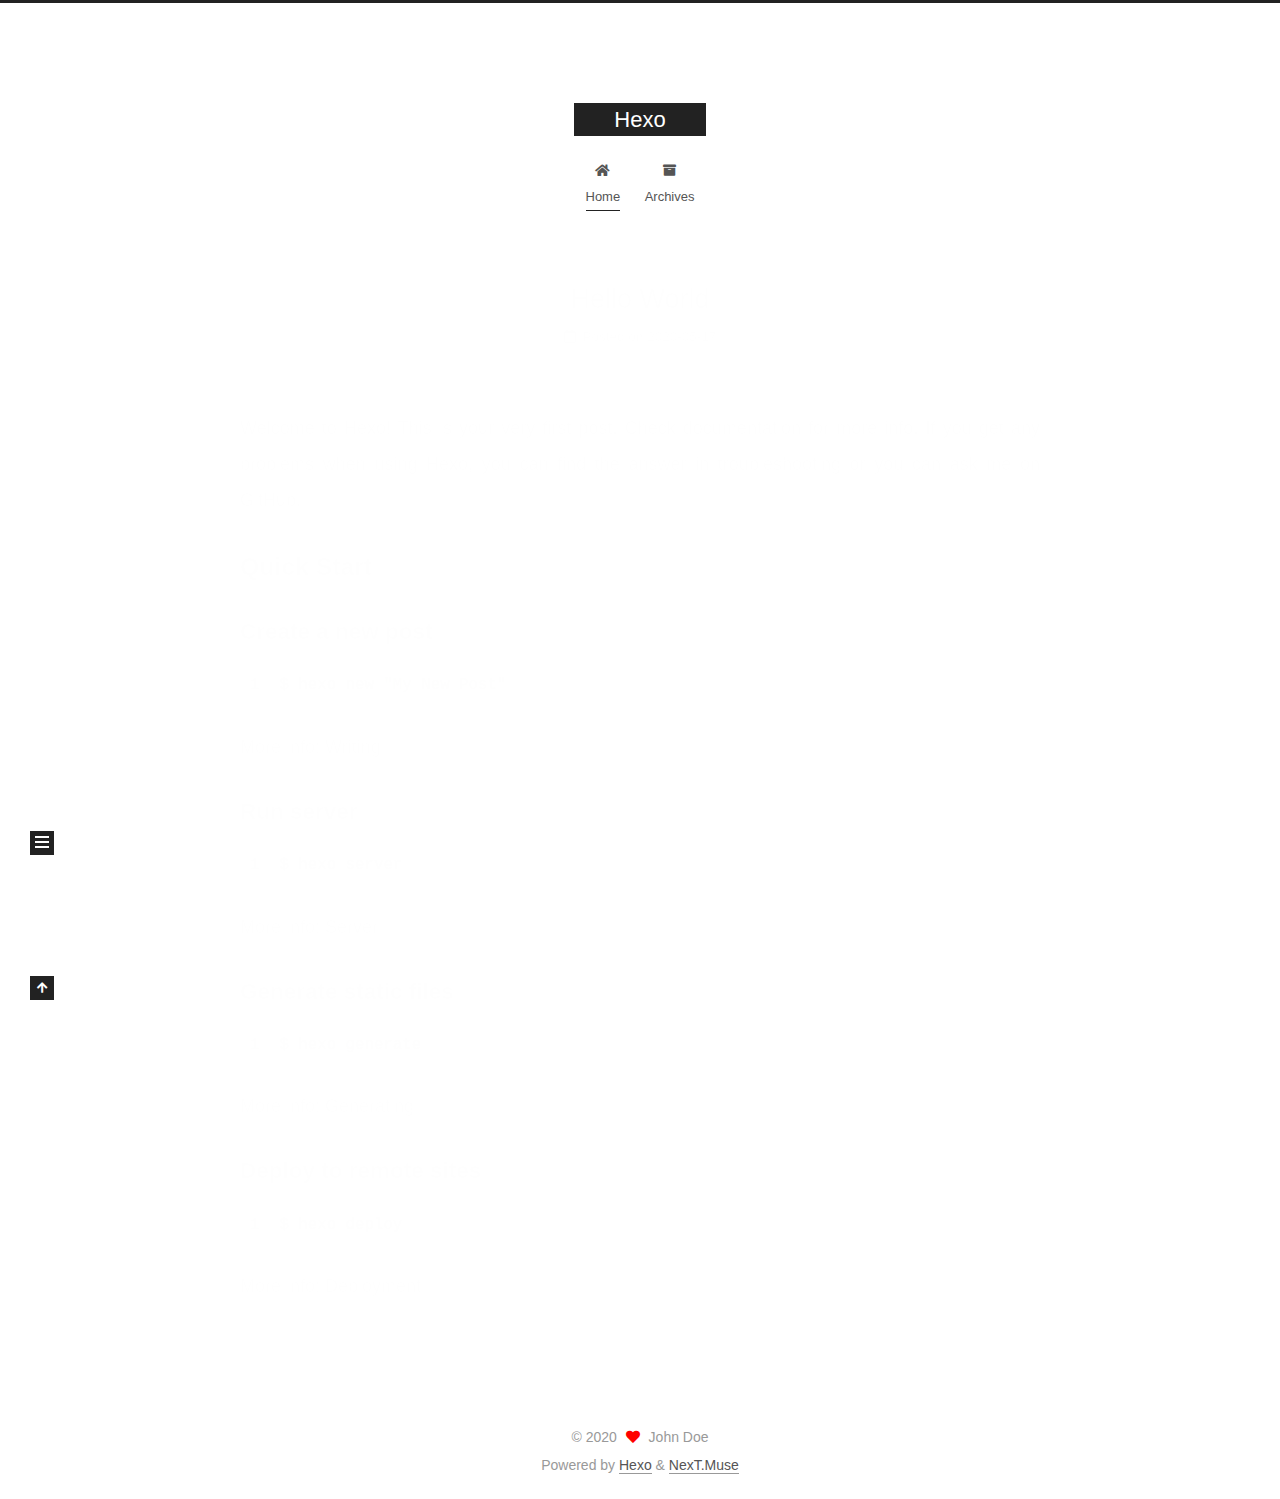
==== index.html @ 9517f69b "Site updated: 2020-05-17 14:59:27" ====
<!DOCTYPE html>
<html lang="en">
<head>
  <meta charset="UTF-8">
<meta name="viewport" content="width=device-width, initial-scale=1, maximum-scale=2">
<meta name="theme-color" content="#222">
<meta name="generator" content="Hexo 4.2.1">
  <link rel="apple-touch-icon" sizes="180x180" href="/images/apple-touch-icon-next.png">
  <link rel="icon" type="image/png" sizes="32x32" href="/images/favicon-32x32-next.png">
  <link rel="icon" type="image/png" sizes="16x16" href="/images/favicon-16x16-next.png">
  <link rel="mask-icon" href="/images/logo.svg" color="#222">

<link rel="stylesheet" href="/css/main.css">


<link rel="stylesheet" href="/lib/font-awesome/css/all.min.css">

<script id="hexo-configurations">
    var NexT = window.NexT || {};
    var CONFIG = {"hostname":"yoursite.com","root":"/","scheme":"Muse","version":"7.8.0","exturl":false,"sidebar":{"position":"left","display":"post","padding":18,"offset":12,"onmobile":false},"copycode":{"enable":false,"show_result":false,"style":null},"back2top":{"enable":true,"sidebar":false,"scrollpercent":false},"bookmark":{"enable":false,"color":"#222","save":"auto"},"fancybox":false,"mediumzoom":false,"lazyload":false,"pangu":false,"comments":{"style":"tabs","active":null,"storage":true,"lazyload":false,"nav":null},"algolia":{"hits":{"per_page":10},"labels":{"input_placeholder":"Search for Posts","hits_empty":"We didn't find any results for the search: ${query}","hits_stats":"${hits} results found in ${time} ms"}},"localsearch":{"enable":false,"trigger":"auto","top_n_per_article":1,"unescape":false,"preload":false},"motion":{"enable":true,"async":false,"transition":{"post_block":"fadeIn","post_header":"slideDownIn","post_body":"slideDownIn","coll_header":"slideLeftIn","sidebar":"slideUpIn"}}};
  </script>

  <meta property="og:type" content="website">
<meta property="og:title" content="Hexo">
<meta property="og:url" content="http://yoursite.com/index.html">
<meta property="og:site_name" content="Hexo">
<meta property="og:locale" content="en_US">
<meta property="article:author" content="John Doe">
<meta name="twitter:card" content="summary">

<link rel="canonical" href="http://yoursite.com/">


<script id="page-configurations">
  // https://hexo.io/docs/variables.html
  CONFIG.page = {
    sidebar: "",
    isHome : true,
    isPost : false,
    lang   : 'en'
  };
</script>

  <title>Hexo</title>
  






  <noscript>
  <style>
  .use-motion .brand,
  .use-motion .menu-item,
  .sidebar-inner,
  .use-motion .post-block,
  .use-motion .pagination,
  .use-motion .comments,
  .use-motion .post-header,
  .use-motion .post-body,
  .use-motion .collection-header { opacity: initial; }

  .use-motion .site-title,
  .use-motion .site-subtitle {
    opacity: initial;
    top: initial;
  }

  .use-motion .logo-line-before i { left: initial; }
  .use-motion .logo-line-after i { right: initial; }
  </style>
</noscript>

</head>

<body itemscope itemtype="http://schema.org/WebPage">
  <div class="container use-motion">
    <div class="headband"></div>

    <header class="header" itemscope itemtype="http://schema.org/WPHeader">
      <div class="header-inner"><div class="site-brand-container">
  <div class="site-nav-toggle">
    <div class="toggle" aria-label="Toggle navigation bar">
      <span class="toggle-line toggle-line-first"></span>
      <span class="toggle-line toggle-line-middle"></span>
      <span class="toggle-line toggle-line-last"></span>
    </div>
  </div>

  <div class="site-meta">

    <a href="/" class="brand" rel="start">
      <span class="logo-line-before"><i></i></span>
      <h1 class="site-title">Hexo</h1>
      <span class="logo-line-after"><i></i></span>
    </a>
  </div>

  <div class="site-nav-right">
    <div class="toggle popup-trigger">
    </div>
  </div>
</div>




<nav class="site-nav">
  <ul id="menu" class="main-menu menu">
        <li class="menu-item menu-item-home">

    <a href="/" rel="section"><i class="fa fa-home fa-fw"></i>Home</a>

  </li>
        <li class="menu-item menu-item-archives">

    <a href="/archives/" rel="section"><i class="fa fa-archive fa-fw"></i>Archives</a>

  </li>
  </ul>
</nav>




</div>
    </header>

    
  <div class="back-to-top">
    <i class="fa fa-arrow-up"></i>
    <span>0%</span>
  </div>


    <main class="main">
      <div class="main-inner">
        <div class="content-wrap">
          

          <div class="content index posts-expand">
            
      
  
  
  <article itemscope itemtype="http://schema.org/Article" class="post-block" lang="en">
    <link itemprop="mainEntityOfPage" href="http://yoursite.com/2020/05/17/hello-world/">

    <span hidden itemprop="author" itemscope itemtype="http://schema.org/Person">
      <meta itemprop="image" content="/images/avatar.gif">
      <meta itemprop="name" content="John Doe">
      <meta itemprop="description" content="">
    </span>

    <span hidden itemprop="publisher" itemscope itemtype="http://schema.org/Organization">
      <meta itemprop="name" content="Hexo">
    </span>
      <header class="post-header">
        <h2 class="post-title" itemprop="name headline">
          
            <a href="/2020/05/17/hello-world/" class="post-title-link" itemprop="url">Hello World</a>
        </h2>

        <div class="post-meta">
            <span class="post-meta-item">
              <span class="post-meta-item-icon">
                <i class="far fa-calendar"></i>
              </span>
              <span class="post-meta-item-text">Posted on</span>

              <time title="Created: 2020-05-17 13:03:47" itemprop="dateCreated datePublished" datetime="2020-05-17T13:03:47+08:00">2020-05-17</time>
            </span>

          

        </div>
      </header>

    
    
    
    <div class="post-body" itemprop="articleBody">

      
          <p>Welcome to <a href="https://hexo.io/" target="_blank" rel="noopener">Hexo</a>! This is your very first post. Check <a href="https://hexo.io/docs/" target="_blank" rel="noopener">documentation</a> for more info. If you get any problems when using Hexo, you can find the answer in <a href="https://hexo.io/docs/troubleshooting.html" target="_blank" rel="noopener">troubleshooting</a> or you can ask me on <a href="https://github.com/hexojs/hexo/issues" target="_blank" rel="noopener">GitHub</a>.</p>
<h2 id="Quick-Start"><a href="#Quick-Start" class="headerlink" title="Quick Start"></a>Quick Start</h2><h3 id="Create-a-new-post"><a href="#Create-a-new-post" class="headerlink" title="Create a new post"></a>Create a new post</h3><figure class="highlight bash"><table><tr><td class="gutter"><pre><span class="line">1</span><br></pre></td><td class="code"><pre><span class="line">$ hexo new <span class="string">"My New Post"</span></span><br></pre></td></tr></table></figure>

<p>More info: <a href="https://hexo.io/docs/writing.html" target="_blank" rel="noopener">Writing</a></p>
<h3 id="Run-server"><a href="#Run-server" class="headerlink" title="Run server"></a>Run server</h3><figure class="highlight bash"><table><tr><td class="gutter"><pre><span class="line">1</span><br></pre></td><td class="code"><pre><span class="line">$ hexo server</span><br></pre></td></tr></table></figure>

<p>More info: <a href="https://hexo.io/docs/server.html" target="_blank" rel="noopener">Server</a></p>
<h3 id="Generate-static-files"><a href="#Generate-static-files" class="headerlink" title="Generate static files"></a>Generate static files</h3><figure class="highlight bash"><table><tr><td class="gutter"><pre><span class="line">1</span><br></pre></td><td class="code"><pre><span class="line">$ hexo generate</span><br></pre></td></tr></table></figure>

<p>More info: <a href="https://hexo.io/docs/generating.html" target="_blank" rel="noopener">Generating</a></p>
<h3 id="Deploy-to-remote-sites"><a href="#Deploy-to-remote-sites" class="headerlink" title="Deploy to remote sites"></a>Deploy to remote sites</h3><figure class="highlight bash"><table><tr><td class="gutter"><pre><span class="line">1</span><br></pre></td><td class="code"><pre><span class="line">$ hexo deploy</span><br></pre></td></tr></table></figure>

<p>More info: <a href="https://hexo.io/docs/one-command-deployment.html" target="_blank" rel="noopener">Deployment</a></p>

      
    </div>

    
    
    
      <footer class="post-footer">
        <div class="post-eof"></div>
      </footer>
  </article>
  
  
  


  



          </div>
          

<script>
  window.addEventListener('tabs:register', () => {
    let { activeClass } = CONFIG.comments;
    if (CONFIG.comments.storage) {
      activeClass = localStorage.getItem('comments_active') || activeClass;
    }
    if (activeClass) {
      let activeTab = document.querySelector(`a[href="#comment-${activeClass}"]`);
      if (activeTab) {
        activeTab.click();
      }
    }
  });
  if (CONFIG.comments.storage) {
    window.addEventListener('tabs:click', event => {
      if (!event.target.matches('.tabs-comment .tab-content .tab-pane')) return;
      let commentClass = event.target.classList[1];
      localStorage.setItem('comments_active', commentClass);
    });
  }
</script>

        </div>
          
  
  <div class="toggle sidebar-toggle">
    <span class="toggle-line toggle-line-first"></span>
    <span class="toggle-line toggle-line-middle"></span>
    <span class="toggle-line toggle-line-last"></span>
  </div>

  <aside class="sidebar">
    <div class="sidebar-inner">

      <ul class="sidebar-nav motion-element">
        <li class="sidebar-nav-toc">
          Table of Contents
        </li>
        <li class="sidebar-nav-overview">
          Overview
        </li>
      </ul>

      <!--noindex-->
      <div class="post-toc-wrap sidebar-panel">
      </div>
      <!--/noindex-->

      <div class="site-overview-wrap sidebar-panel">
        <div class="site-author motion-element" itemprop="author" itemscope itemtype="http://schema.org/Person">
  <p class="site-author-name" itemprop="name">John Doe</p>
  <div class="site-description" itemprop="description"></div>
</div>
<div class="site-state-wrap motion-element">
  <nav class="site-state">
      <div class="site-state-item site-state-posts">
          <a href="/archives/">
        
          <span class="site-state-item-count">1</span>
          <span class="site-state-item-name">posts</span>
        </a>
      </div>
  </nav>
</div>



      </div>

    </div>
  </aside>
  <div id="sidebar-dimmer"></div>


      </div>
    </main>

    <footer class="footer">
      <div class="footer-inner">
        

        

<div class="copyright">
  
  &copy; 
  <span itemprop="copyrightYear">2020</span>
  <span class="with-love">
    <i class="fa fa-heart"></i>
  </span>
  <span class="author" itemprop="copyrightHolder">John Doe</span>
</div>
  <div class="powered-by">Powered by <a href="https://hexo.io/" class="theme-link" rel="noopener" target="_blank">Hexo</a> & <a href="https://muse.theme-next.org/" class="theme-link" rel="noopener" target="_blank">NexT.Muse</a>
  </div>

        








      </div>
    </footer>
  </div>

  
  <script src="/lib/anime.min.js"></script>
  <script src="/lib/velocity/velocity.min.js"></script>
  <script src="/lib/velocity/velocity.ui.min.js"></script>

<script src="/js/utils.js"></script>

<script src="/js/motion.js"></script>


<script src="/js/schemes/muse.js"></script>


<script src="/js/next-boot.js"></script>




  















  

  

</body>
</html>
---- css/main.css ----
:root {
  --body-bg-color: #fff;
  --content-bg-color: #fff;
  --card-bg-color: #f5f5f5;
  --text-color: #555;
  --blockquote-color: #666;
  --link-color: #555;
  --link-hover-color: #222;
  --brand-color: #fff;
  --brand-hover-color: #fff;
  --table-row-odd-bg-color: #f9f9f9;
  --table-row-hover-bg-color: #f5f5f5;
  --menu-item-bg-color: #f5f5f5;
  --btn-default-bg: #222;
  --btn-default-color: #fff;
  --btn-default-border-color: #222;
  --btn-default-hover-bg: #fff;
  --btn-default-hover-color: #222;
  --btn-default-hover-border-color: #222;
}
html {
  line-height: 1.15; /* 1 */
  -webkit-text-size-adjust: 100%; /* 2 */
}
body {
  margin: 0;
}
main {
  display: block;
}
h1 {
  font-size: 2em;
  margin: 0.67em 0;
}
hr {
  box-sizing: content-box; /* 1 */
  height: 0; /* 1 */
  overflow: visible; /* 2 */
}
pre {
  font-family: monospace, monospace; /* 1 */
  font-size: 1em; /* 2 */
}
a {
  background: transparent;
}
abbr[title] {
  border-bottom: none; /* 1 */
  text-decoration: underline; /* 2 */
  text-decoration: underline dotted; /* 2 */
}
b,
strong {
  font-weight: bolder;
}
code,
kbd,
samp {
  font-family: monospace, monospace; /* 1 */
  font-size: 1em; /* 2 */
}
small {
  font-size: 80%;
}
sub,
sup {
  font-size: 75%;
  line-height: 0;
  position: relative;
  vertical-align: baseline;
}
sub {
  bottom: -0.25em;
}
sup {
  top: -0.5em;
}
img {
  border-style: none;
}
button,
input,
optgroup,
select,
textarea {
  font-family: inherit; /* 1 */
  font-size: 100%; /* 1 */
  line-height: 1.15; /* 1 */
  margin: 0; /* 2 */
}
button,
input {
/* 1 */
  overflow: visible;
}
button,
select {
/* 1 */
  text-transform: none;
}
button,
[type='button'],
[type='reset'],
[type='submit'] {
  -webkit-appearance: button;
}
button::-moz-focus-inner,
[type='button']::-moz-focus-inner,
[type='reset']::-moz-focus-inner,
[type='submit']::-moz-focus-inner {
  border-style: none;
  padding: 0;
}
button:-moz-focusring,
[type='button']:-moz-focusring,
[type='reset']:-moz-focusring,
[type='submit']:-moz-focusring {
  outline: 1px dotted ButtonText;
}
fieldset {
  padding: 0.35em 0.75em 0.625em;
}
legend {
  box-sizing: border-box; /* 1 */
  color: inherit; /* 2 */
  display: table; /* 1 */
  max-width: 100%; /* 1 */
  padding: 0; /* 3 */
  white-space: normal; /* 1 */
}
progress {
  vertical-align: baseline;
}
textarea {
  overflow: auto;
}
[type='checkbox'],
[type='radio'] {
  box-sizing: border-box; /* 1 */
  padding: 0; /* 2 */
}
[type='number']::-webkit-inner-spin-button,
[type='number']::-webkit-outer-spin-button {
  height: auto;
}
[type='search'] {
  outline-offset: -2px; /* 2 */
  -webkit-appearance: textfield; /* 1 */
}
[type='search']::-webkit-search-decoration {
  -webkit-appearance: none;
}
::-webkit-file-upload-button {
  font: inherit; /* 2 */
  -webkit-appearance: button; /* 1 */
}
details {
  display: block;
}
summary {
  display: list-item;
}
template {
  display: none;
}
[hidden] {
  display: none;
}
::selection {
  background: #262a30;
  color: #eee;
}
html,
body {
  height: 100%;
}
body {
  background: var(--body-bg-color);
  color: var(--text-color);
  font-family: 'Lato', "PingFang SC", "Microsoft YaHei", sans-serif;
  font-size: 1em;
  line-height: 2;
}
@media (max-width: 991px) {
  body {
    padding-left: 0 !important;
    padding-right: 0 !important;
  }
}
h1,
h2,
h3,
h4,
h5,
h6 {
  font-family: 'Lato', "PingFang SC", "Microsoft YaHei", sans-serif;
  font-weight: bold;
  line-height: 1.5;
  margin: 20px 0 15px;
}
h1 {
  font-size: 1.5em;
}
h2 {
  font-size: 1.375em;
}
h3 {
  font-size: 1.25em;
}
h4 {
  font-size: 1.125em;
}
h5 {
  font-size: 1em;
}
h6 {
  font-size: 0.875em;
}
p {
  margin: 0 0 20px 0;
}
a,
span.exturl {
  border-bottom: 1px solid #999;
  color: var(--link-color);
  outline: 0;
  text-decoration: none;
  overflow-wrap: break-word;
  word-wrap: break-word;
  cursor: pointer;
}
a:hover,
span.exturl:hover {
  border-bottom-color: var(--link-hover-color);
  color: var(--link-hover-color);
}
iframe,
img,
video {
  display: block;
  margin-left: auto;
  margin-right: auto;
  max-width: 100%;
}
hr {
  background-image: repeating-linear-gradient(-45deg, #ddd, #ddd 4px, transparent 4px, transparent 8px);
  border: 0;
  height: 3px;
  margin: 40px 0;
}
blockquote {
  border-left: 4px solid #ddd;
  color: var(--blockquote-color);
  margin: 0;
  padding: 0 15px;
}
blockquote cite::before {
  content: '-';
  padding: 0 5px;
}
dt {
  font-weight: bold;
}
dd {
  margin: 0;
  padding: 0;
}
kbd {
  background-color: #f5f5f5;
  background-image: linear-gradient(#eee, #fff, #eee);
  border: 1px solid #ccc;
  border-radius: 0.2em;
  box-shadow: 0.1em 0.1em 0.2em rgba(0,0,0,0.1);
  color: #555;
  font-family: inherit;
  padding: 0.1em 0.3em;
  white-space: nowrap;
}
.table-container {
  overflow: auto;
}
table {
  border-collapse: collapse;
  border-spacing: 0;
  font-size: 0.875em;
  margin: 0 0 20px 0;
  width: 100%;
}
tbody tr:nth-of-type(odd) {
  background: var(--table-row-odd-bg-color);
}
tbody tr:hover {
  background: var(--table-row-hover-bg-color);
}
caption,
th,
td {
  font-weight: normal;
  padding: 8px;
  vertical-align: middle;
}
th,
td {
  border: 1px solid #ddd;
  border-bottom: 3px solid #ddd;
}
th {
  font-weight: 700;
  padding-bottom: 10px;
}
td {
  border-bottom-width: 1px;
}
.btn {
  background: var(--btn-default-bg);
  border: 2px solid var(--btn-default-border-color);
  border-radius: 0;
  color: var(--btn-default-color);
  display: inline-block;
  font-size: 0.875em;
  line-height: 2;
  padding: 0 20px;
  text-decoration: none;
  transition-property: background-color;
  transition-delay: 0s;
  transition-duration: 0.2s;
  transition-timing-function: ease-in-out;
}
.btn:hover {
  background: var(--btn-default-hover-bg);
  border-color: var(--btn-default-hover-border-color);
  color: var(--btn-default-hover-color);
}
.btn + .btn {
  margin: 0 0 8px 8px;
}
.btn .fa-fw {
  text-align: left;
  width: 1.285714285714286em;
}
.toggle {
  line-height: 0;
}
.toggle .toggle-line {
  background: #fff;
  display: inline-block;
  height: 2px;
  left: 0;
  position: relative;
  top: 0;
  transition: all 0.4s;
  vertical-align: top;
  width: 100%;
}
.toggle .toggle-line:not(:first-child) {
  margin-top: 3px;
}
.toggle.toggle-arrow .toggle-line-first {
  left: 50%;
  top: 2px;
  transform: rotate(45deg);
  width: 50%;
}
.toggle.toggle-arrow .toggle-line-middle {
  left: 2px;
  width: 90%;
}
.toggle.toggle-arrow .toggle-line-last {
  left: 50%;
  top: -2px;
  transform: rotate(-45deg);
  width: 50%;
}
.toggle.toggle-close .toggle-line-first {
  transform: rotate(-45deg);
  top: 5px;
}
.toggle.toggle-close .toggle-line-middle {
  opacity: 0;
}
.toggle.toggle-close .toggle-line-last {
  transform: rotate(45deg);
  top: -5px;
}
.highlight,
pre {
  background: #f7f7f7;
  color: #4d4d4c;
  line-height: 1.6;
  margin: 0 auto 20px;
}
pre,
code {
  font-family: consolas, Menlo, monospace, "PingFang SC", "Microsoft YaHei";
}
code {
  background: #eee;
  border-radius: 3px;
  color: #555;
  padding: 2px 4px;
  overflow-wrap: break-word;
  word-wrap: break-word;
}
.highlight *::selection {
  background: #d6d6d6;
}
.highlight pre {
  border: 0;
  margin: 0;
  padding: 10px 0;
}
.highlight table {
  border: 0;
  margin: 0;
  width: auto;
}
.highlight td {
  border: 0;
  padding: 0;
}
.highlight figcaption {
  background: #eff2f3;
  color: #4d4d4c;
  display: flex;
  font-size: 0.875em;
  justify-content: space-between;
  line-height: 1.2;
  padding: 0.5em;
}
.highlight figcaption a {
  color: #4d4d4c;
}
.highlight figcaption a:hover {
  border-bottom-color: #4d4d4c;
}
.highlight .gutter {
  -moz-user-select: none;
  -ms-user-select: none;
  -webkit-user-select: none;
  user-select: none;
}
.highlight .gutter pre {
  background: #eff2f3;
  color: #869194;
  padding-left: 10px;
  padding-right: 10px;
  text-align: right;
}
.highlight .code pre {
  background: #f7f7f7;
  padding-left: 10px;
  width: 100%;
}
.gist table {
  width: auto;
}
.gist table td {
  border: 0;
}
pre {
  overflow: auto;
  padding: 10px;
}
pre code {
  background: none;
  color: #4d4d4c;
  font-size: 0.875em;
  padding: 0;
  text-shadow: none;
}
pre .deletion {
  background: #fdd;
}
pre .addition {
  background: #dfd;
}
pre .meta {
  color: #eab700;
  -moz-user-select: none;
  -ms-user-select: none;
  -webkit-user-select: none;
  user-select: none;
}
pre .comment {
  color: #8e908c;
}
pre .variable,
pre .attribute,
pre .tag,
pre .name,
pre .regexp,
pre .ruby .constant,
pre .xml .tag .title,
pre .xml .pi,
pre .xml .doctype,
pre .html .doctype,
pre .css .id,
pre .css .class,
pre .css .pseudo {
  color: #c82829;
}
pre .number,
pre .preprocessor,
pre .built_in,
pre .builtin-name,
pre .literal,
pre .params,
pre .constant,
pre .command {
  color: #f5871f;
}
pre .ruby .class .title,
pre .css .rules .attribute,
pre .string,
pre .symbol,
pre .value,
pre .inheritance,
pre .header,
pre .ruby .symbol,
pre .xml .cdata,
pre .special,
pre .formula {
  color: #718c00;
}
pre .title,
pre .css .hexcolor {
  color: #3e999f;
}
pre .function,
pre .python .decorator,
pre .python .title,
pre .ruby .function .title,
pre .ruby .title .keyword,
pre .perl .sub,
pre .javascript .title,
pre .coffeescript .title {
  color: #4271ae;
}
pre .keyword,
pre .javascript .function {
  color: #8959a8;
}
.blockquote-center {
  border-left: none;
  margin: 40px 0;
  padding: 0;
  position: relative;
  text-align: center;
}
.blockquote-center .fa {
  display: block;
  opacity: 0.6;
  position: absolute;
  width: 100%;
}
.blockquote-center .fa-quote-left {
  border-top: 1px solid #ccc;
  text-align: left;
  top: -20px;
}
.blockquote-center .fa-quote-right {
  border-bottom: 1px solid #ccc;
  text-align: right;
  bottom: -20px;
}
.blockquote-center p,
.blockquote-center div {
  text-align: center;
}
.post-body .group-picture img {
  margin: 0 auto;
  padding: 0 3px;
}
.group-picture-row {
  margin-bottom: 6px;
  overflow: hidden;
}
.group-picture-column {
  float: left;
  margin-bottom: 10px;
}
.post-body .label {
  color: #555;
  display: inline;
  padding: 0 2px;
}
.post-body .label.default {
  background: #f0f0f0;
}
.post-body .label.primary {
  background: #efe6f7;
}
.post-body .label.info {
  background: #e5f2f8;
}
.post-body .label.success {
  background: #e7f4e9;
}
.post-body .label.warning {
  background: #fcf6e1;
}
.post-body .label.danger {
  background: #fae8eb;
}
.post-body .tabs {
  margin-bottom: 20px;
}
.post-body .tabs,
.tabs-comment {
  display: block;
  padding-top: 10px;
  position: relative;
}
.post-body .tabs ul.nav-tabs,
.tabs-comment ul.nav-tabs {
  display: flex;
  flex-wrap: wrap;
  margin: 0;
  margin-bottom: -1px;
  padding: 0;
}
@media (max-width: 413px) {
  .post-body .tabs ul.nav-tabs,
  .tabs-comment ul.nav-tabs {
    display: block;
    margin-bottom: 5px;
  }
}
.post-body .tabs ul.nav-tabs li.tab,
.tabs-comment ul.nav-tabs li.tab {
  border-bottom: 1px solid #ddd;
  border-left: 1px solid transparent;
  border-right: 1px solid transparent;
  border-top: 3px solid transparent;
  flex-grow: 1;
  list-style-type: none;
  border-radius: 0 0 0 0;
}
@media (max-width: 413px) {
  .post-body .tabs ul.nav-tabs li.tab,
  .tabs-comment ul.nav-tabs li.tab {
    border-bottom: 1px solid transparent;
    border-left: 3px solid transparent;
    border-right: 1px solid transparent;
    border-top: 1px solid transparent;
  }
}
@media (max-width: 413px) {
  .post-body .tabs ul.nav-tabs li.tab,
  .tabs-comment ul.nav-tabs li.tab {
    border-radius: 0;
  }
}
.post-body .tabs ul.nav-tabs li.tab a,
.tabs-comment ul.nav-tabs li.tab a {
  border-bottom: initial;
  display: block;
  line-height: 1.8;
  outline: 0;
  padding: 0.25em 0.75em;
  text-align: center;
  transition-delay: 0s;
  transition-duration: 0.2s;
  transition-timing-function: ease-out;
}
.post-body .tabs ul.nav-tabs li.tab a i,
.tabs-comment ul.nav-tabs li.tab a i {
  width: 1.285714285714286em;
}
.post-body .tabs ul.nav-tabs li.tab.active,
.tabs-comment ul.nav-tabs li.tab.active {
  border-bottom: 1px solid transparent;
  border-left: 1px solid #ddd;
  border-right: 1px solid #ddd;
  border-top: 3px solid #fc6423;
}
@media (max-width: 413px) {
  .post-body .tabs ul.nav-tabs li.tab.active,
  .tabs-comment ul.nav-tabs li.tab.active {
    border-bottom: 1px solid #ddd;
    border-left: 3px solid #fc6423;
    border-right: 1px solid #ddd;
    border-top: 1px solid #ddd;
  }
}
.post-body .tabs ul.nav-tabs li.tab.active a,
.tabs-comment ul.nav-tabs li.tab.active a {
  color: var(--link-color);
  cursor: default;
}
.post-body .tabs .tab-content .tab-pane,
.tabs-comment .tab-content .tab-pane {
  border: 1px solid #ddd;
  border-top: 0;
  padding: 20px 20px 0 20px;
  border-radius: 0;
}
.post-body .tabs .tab-content .tab-pane:not(.active),
.tabs-comment .tab-content .tab-pane:not(.active) {
  display: none;
}
.post-body .tabs .tab-content .tab-pane.active,
.tabs-comment .tab-content .tab-pane.active {
  display: block;
}
.post-body .tabs .tab-content .tab-pane.active:nth-of-type(1),
.tabs-comment .tab-content .tab-pane.active:nth-of-type(1) {
  border-radius: 0 0 0 0;
}
@media (max-width: 413px) {
  .post-body .tabs .tab-content .tab-pane.active:nth-of-type(1),
  .tabs-comment .tab-content .tab-pane.active:nth-of-type(1) {
    border-radius: 0;
  }
}
.post-body .note {
  border-radius: 3px;
  margin-bottom: 20px;
  padding: 1em;
  position: relative;
  border: 1px solid #eee;
  border-left-width: 5px;
}
.post-body .note h2,
.post-body .note h3,
.post-body .note h4,
.post-body .note h5,
.post-body .note h6 {
  margin-top: 0;
  border-bottom: initial;
  margin-bottom: 0;
  padding-top: 0;
}
.post-body .note p:first-child,
.post-body .note ul:first-child,
.post-body .note ol:first-child,
.post-body .note table:first-child,
.post-body .note pre:first-child,
.post-body .note blockquote:first-child,
.post-body .note img:first-child {
  margin-top: 0;
}
.post-body .note p:last-child,
.post-body .note ul:last-child,
.post-body .note ol:last-child,
.post-body .note table:last-child,
.post-body .note pre:last-child,
.post-body .note blockquote:last-child,
.post-body .note img:last-child {
  margin-bottom: 0;
}
.post-body .note.default {
  border-left-color: #777;
}
.post-body .note.default h2,
.post-body .note.default h3,
.post-body .note.default h4,
.post-body .note.default h5,
.post-body .note.default h6 {
  color: #777;
}
.post-body .note.primary {
  border-left-color: #6f42c1;
}
.post-body .note.primary h2,
.post-body .note.primary h3,
.post-body .note.primary h4,
.post-body .note.primary h5,
.post-body .note.primary h6 {
  color: #6f42c1;
}
.post-body .note.info {
  border-left-color: #428bca;
}
.post-body .note.info h2,
.post-body .note.info h3,
.post-body .note.info h4,
.post-body .note.info h5,
.post-body .note.info h6 {
  color: #428bca;
}
.post-body .note.success {
  border-left-color: #5cb85c;
}
.post-body .note.success h2,
.post-body .note.success h3,
.post-body .note.success h4,
.post-body .note.success h5,
.post-body .note.success h6 {
  color: #5cb85c;
}
.post-body .note.warning {
  border-left-color: #f0ad4e;
}
.post-body .note.warning h2,
.post-body .note.warning h3,
.post-body .note.warning h4,
.post-body .note.warning h5,
.post-body .note.warning h6 {
  color: #f0ad4e;
}
.post-body .note.danger {
  border-left-color: #d9534f;
}
.post-body .note.danger h2,
.post-body .note.danger h3,
.post-body .note.danger h4,
.post-body .note.danger h5,
.post-body .note.danger h6 {
  color: #d9534f;
}
.pagination .prev,
.pagination .next,
.pagination .page-number,
.pagination .space {
  display: inline-block;
  margin: 0 10px;
  padding: 0 11px;
  position: relative;
  top: -1px;
}
@media (max-width: 767px) {
  .pagination .prev,
  .pagination .next,
  .pagination .page-number,
  .pagination .space {
    margin: 0 5px;
  }
}
.pagination {
  border-top: 1px solid #eee;
  margin: 120px 0 0;
  text-align: center;
}
.pagination .prev,
.pagination .next,
.pagination .page-number {
  border-bottom: 0;
  border-top: 1px solid #eee;
  transition-property: border-color;
  transition-delay: 0s;
  transition-duration: 0.2s;
  transition-timing-function: ease-in-out;
}
.pagination .prev:hover,
.pagination .next:hover,
.pagination .page-number:hover {
  border-top-color: #222;
}
.pagination .space {
  margin: 0;
  padding: 0;
}
.pagination .prev {
  margin-left: 0;
}
.pagination .next {
  margin-right: 0;
}
.pagination .page-number.current {
  background: #ccc;
  border-top-color: #ccc;
  color: #fff;
}
@media (max-width: 767px) {
  .pagination {
    border-top: none;
  }
  .pagination .prev,
  .pagination .next,
  .pagination .page-number {
    border-bottom: 1px solid #eee;
    border-top: 0;
    margin-bottom: 10px;
    padding: 0 10px;
  }
  .pagination .prev:hover,
  .pagination .next:hover,
  .pagination .page-number:hover {
    border-bottom-color: #222;
  }
}
.comments {
  margin-top: 60px;
  overflow: hidden;
}
.comment-button-group {
  display: flex;
  flex-wrap: wrap-reverse;
  justify-content: center;
  margin: 1em 0;
}
.comment-button-group .comment-button {
  margin: 0.1em 0.2em;
}
.comment-button-group .comment-button.active {
  background: var(--btn-default-hover-bg);
  border-color: var(--btn-default-hover-border-color);
  color: var(--btn-default-hover-color);
}
.comment-position {
  display: none;
}
.comment-position.active {
  display: block;
}
.tabs-comment {
  background: var(--content-bg-color);
  margin-top: 4em;
  padding-top: 0;
}
.tabs-comment .comments {
  border: 0;
  box-shadow: none;
  margin-top: 0;
  padding-top: 0;
}
.container {
  min-height: 100%;
  position: relative;
}
.main-inner {
  margin: 0 auto;
  width: 700px;
}
@media (min-width: 1200px) {
  .main-inner {
    width: 800px;
  }
}
@media (min-width: 1600px) {
  .main-inner {
    width: 900px;
  }
}
@media (max-width: 767px) {
  .content-wrap {
    padding: 0 20px;
  }
}
.header {
  background: transparent;
}
.header-inner {
  margin: 0 auto;
  width: 700px;
}
@media (min-width: 1200px) {
  .header-inner {
    width: 800px;
  }
}
@media (min-width: 1600px) {
  .header-inner {
    width: 900px;
  }
}
.site-brand-container {
  display: flex;
  flex-shrink: 0;
  padding: 0 10px;
}
.headband {
  background: #222;
  height: 3px;
}
.site-meta {
  flex-grow: 1;
  text-align: center;
}
@media (max-width: 767px) {
  .site-meta {
    text-align: center;
  }
}
.brand {
  border-bottom: none;
  color: var(--brand-color);
  display: inline-block;
  line-height: 1.375em;
  padding: 0 40px;
  position: relative;
}
.brand:hover {
  color: var(--brand-hover-color);
}
.site-title {
  font-family: 'Lato', "PingFang SC", "Microsoft YaHei", sans-serif;
  font-size: 1.375em;
  font-weight: normal;
  margin: 0;
}
.site-subtitle {
  color: #999;
  font-size: 0.8125em;
  margin: 10px 0;
}
.use-motion .brand {
  opacity: 0;
}
.use-motion .site-title,
.use-motion .site-subtitle,
.use-motion .custom-logo-image {
  opacity: 0;
  position: relative;
  top: -10px;
}
.site-nav-toggle,
.site-nav-right {
  display: none;
}
@media (max-width: 767px) {
  .site-nav-toggle,
  .site-nav-right {
    display: flex;
    flex-direction: column;
    justify-content: center;
  }
}
.site-nav-toggle .toggle,
.site-nav-right .toggle {
  color: var(--text-color);
  padding: 10px;
  width: 22px;
}
.site-nav-toggle .toggle .toggle-line,
.site-nav-right .toggle .toggle-line {
  background: var(--text-color);
  border-radius: 1px;
}
.site-nav {
  display: block;
}
@media (max-width: 767px) {
  .site-nav {
    clear: both;
    display: none;
  }
}
.site-nav.site-nav-on {
  display: block;
}
.menu {
  margin-top: 20px;
  padding-left: 0;
  text-align: center;
}
.menu-item {
  display: inline-block;
  list-style: none;
  margin: 0 10px;
}
@media (max-width: 767px) {
  .menu-item {
    display: block;
    margin-top: 10px;
  }
  .menu-item.menu-item-search {
    display: none;
  }
}
.menu-item a,
.menu-item span.exturl {
  border-bottom: 0;
  display: block;
  font-size: 0.8125em;
  transition-property: border-color;
  transition-delay: 0s;
  transition-duration: 0.2s;
  transition-timing-function: ease-in-out;
}
@media (hover: none) {
  .menu-item a:hover,
  .menu-item span.exturl:hover {
    border-bottom-color: transparent !important;
  }
}
.menu-item .fa,
.menu-item .fab,
.menu-item .far,
.menu-item .fas {
  margin-right: 8px;
}
.menu-item .badge {
  display: inline-block;
  font-weight: bold;
  line-height: 1;
  margin-left: 0.35em;
  margin-top: 0.35em;
  text-align: center;
  white-space: nowrap;
}
@media (max-width: 767px) {
  .menu-item .badge {
    float: right;
    margin-left: 0;
  }
}
.menu-item-active a,
.menu .menu-item a:hover,
.menu .menu-item span.exturl:hover {
  background: var(--menu-item-bg-color);
}
.use-motion .menu-item {
  opacity: 0;
}
.sidebar {
  background: #222;
  bottom: 0;
  box-shadow: inset 0 2px 6px #000;
  position: fixed;
  top: 0;
}
@media (max-width: 991px) {
  .sidebar {
    display: none;
  }
}
.sidebar-inner {
  color: #999;
  padding: 18px 10px;
  text-align: center;
}
.cc-license {
  margin-top: 10px;
  text-align: center;
}
.cc-license .cc-opacity {
  border-bottom: none;
  opacity: 0.7;
}
.cc-license .cc-opacity:hover {
  opacity: 0.9;
}
.cc-license img {
  display: inline-block;
}
.site-author-image {
  border: 2px solid #333;
  display: block;
  margin: 0 auto;
  max-width: 96px;
  padding: 2px;
}
.site-author-name {
  color: #f5f5f5;
  font-weight: normal;
  margin: 5px 0 0;
  text-align: center;
}
.site-description {
  color: #999;
  font-size: 1em;
  margin-top: 5px;
  text-align: center;
}
.links-of-author {
  margin-top: 15px;
}
.links-of-author a,
.links-of-author span.exturl {
  border-bottom-color: #555;
  display: inline-block;
  font-size: 0.8125em;
  margin-bottom: 10px;
  margin-right: 10px;
  vertical-align: middle;
}
.links-of-author a::before,
.links-of-author span.exturl::before {
  background: #cc1fff;
  border-radius: 50%;
  content: ' ';
  display: inline-block;
  height: 4px;
  margin-right: 3px;
  vertical-align: middle;
  width: 4px;
}
.sidebar-button {
  margin-top: 15px;
}
.sidebar-button a {
  border: 1px solid #fc6423;
  border-radius: 4px;
  color: #fc6423;
  display: inline-block;
  padding: 0 15px;
}
.sidebar-button a .fa,
.sidebar-button a .fab,
.sidebar-button a .far,
.sidebar-button a .fas {
  margin-right: 5px;
}
.sidebar-button a:hover {
  background: #fc6423;
  border: 1px solid #fc6423;
  color: #fff;
}
.sidebar-button a:hover .fa,
.sidebar-button a:hover .fab,
.sidebar-button a:hover .far,
.sidebar-button a:hover .fas {
  color: #fff;
}
.links-of-blogroll {
  font-size: 0.8125em;
  margin-top: 10px;
}
.links-of-blogroll-title {
  font-size: 0.875em;
  font-weight: 600;
  margin-top: 0;
}
.links-of-blogroll-list {
  list-style: none;
  margin: 0;
  padding: 0;
}
#sidebar-dimmer {
  display: none;
}
@media (max-width: 767px) {
  #sidebar-dimmer {
    background: #000;
    display: block;
    height: 100%;
    left: 100%;
    opacity: 0;
    position: fixed;
    top: 0;
    width: 100%;
    z-index: 1100;
  }
  .sidebar-active + #sidebar-dimmer {
    opacity: 0.7;
    transform: translateX(-100%);
    transition: opacity 0.5s;
  }
}
.sidebar-nav {
  margin: 0;
  padding-bottom: 20px;
  padding-left: 0;
}
.sidebar-nav li {
  border-bottom: 1px solid transparent;
  color: #666;
  cursor: pointer;
  display: inline-block;
  font-size: 0.875em;
}
.sidebar-nav li.sidebar-nav-overview {
  margin-left: 10px;
}
.sidebar-nav li:hover {
  color: #f5f5f5;
}
.sidebar-nav .sidebar-nav-active {
  border-bottom-color: #87daff;
  color: #87daff;
}
.sidebar-nav .sidebar-nav-active:hover {
  color: #87daff;
}
.sidebar-panel {
  display: none;
  overflow-x: hidden;
  overflow-y: auto;
}
.sidebar-panel-active {
  display: block;
}
.sidebar-toggle {
  background: #222;
  bottom: 45px;
  cursor: pointer;
  height: 14px;
  left: 30px;
  padding: 5px;
  position: fixed;
  width: 14px;
  z-index: 1300;
}
@media (max-width: 991px) {
  .sidebar-toggle {
    left: 20px;
    opacity: 0.8;
    display: none;
  }
}
.sidebar-toggle:hover .toggle-line {
  background: #87daff;
}
.post-toc {
  font-size: 0.875em;
}
.post-toc ol {
  list-style: none;
  margin: 0;
  padding: 0 2px 5px 10px;
  text-align: left;
}
.post-toc ol > ol {
  padding-left: 0;
}
.post-toc ol a {
  transition-property: all;
  transition-delay: 0s;
  transition-duration: 0.2s;
  transition-timing-function: ease-in-out;
}
.post-toc .nav-item {
  line-height: 1.8;
  overflow: hidden;
  text-overflow: ellipsis;
  white-space: nowrap;
}
.post-toc .nav .nav-child {
  display: none;
}
.post-toc .nav .active > .nav-child {
  display: block;
}
.post-toc .nav .active-current > .nav-child {
  display: block;
}
.post-toc .nav .active-current > .nav-child > .nav-item {
  display: block;
}
.post-toc .nav .active > a {
  border-bottom-color: #87daff;
  color: #87daff;
}
.post-toc .nav .active-current > a {
  color: #87daff;
}
.post-toc .nav .active-current > a:hover {
  color: #87daff;
}
.site-state {
  display: flex;
  justify-content: center;
  line-height: 1.4;
  margin-top: 10px;
  overflow: hidden;
  text-align: center;
  white-space: nowrap;
}
.site-state-item {
  padding: 0 15px;
}
.site-state-item:not(:first-child) {
  border-left: 1px solid #333;
}
.site-state-item a {
  border-bottom: none;
}
.site-state-item-count {
  display: block;
  font-size: 1.25em;
  font-weight: 600;
  text-align: center;
}
.site-state-item-name {
  color: inherit;
  font-size: 0.875em;
}
.footer {
  color: #999;
  font-size: 0.875em;
  padding: 20px 0;
}
.footer.footer-fixed {
  bottom: 0;
  left: 0;
  position: absolute;
  right: 0;
}
.footer-inner {
  box-sizing: border-box;
  margin: 0 auto;
  text-align: center;
  width: 700px;
}
@media (min-width: 1200px) {
  .footer-inner {
    width: 800px;
  }
}
@media (min-width: 1600px) {
  .footer-inner {
    width: 900px;
  }
}
.languages {
  display: inline-block;
  font-size: 1.125em;
  position: relative;
}
.languages .lang-select-label span {
  margin: 0 0.5em;
}
.languages .lang-select {
  height: 100%;
  left: 0;
  opacity: 0;
  position: absolute;
  top: 0;
  width: 100%;
}
.with-love {
  color: #ff0000;
  display: inline-block;
  margin: 0 5px;
}
.powered-by,
.theme-info {
  display: inline-block;
}
@-moz-keyframes iconAnimate {
  0%, 100% {
    transform: scale(1);
  }
  10%, 30% {
    transform: scale(0.9);
  }
  20%, 40%, 60%, 80% {
    transform: scale(1.1);
  }
  50%, 70% {
    transform: scale(1.1);
  }
}
@-webkit-keyframes iconAnimate {
  0%, 100% {
    transform: scale(1);
  }
  10%, 30% {
    transform: scale(0.9);
  }
  20%, 40%, 60%, 80% {
    transform: scale(1.1);
  }
  50%, 70% {
    transform: scale(1.1);
  }
}
@-o-keyframes iconAnimate {
  0%, 100% {
    transform: scale(1);
  }
  10%, 30% {
    transform: scale(0.9);
  }
  20%, 40%, 60%, 80% {
    transform: scale(1.1);
  }
  50%, 70% {
    transform: scale(1.1);
  }
}
@keyframes iconAnimate {
  0%, 100% {
    transform: scale(1);
  }
  10%, 30% {
    transform: scale(0.9);
  }
  20%, 40%, 60%, 80% {
    transform: scale(1.1);
  }
  50%, 70% {
    transform: scale(1.1);
  }
}
.back-to-top {
  font-size: 12px;
  text-align: center;
  transition-delay: 0s;
  transition-duration: 0.2s;
  transition-timing-function: ease-in-out;
}
.back-to-top {
  background: #222;
  bottom: -100px;
  box-sizing: border-box;
  color: #fff;
  cursor: pointer;
  left: 30px;
  opacity: 1;
  padding: 0 6px;
  position: fixed;
  transition-property: bottom;
  z-index: 1300;
  width: 24px;
}
.back-to-top span {
  display: none;
}
.back-to-top:hover {
  color: #87daff;
}
.back-to-top.back-to-top-on {
  bottom: 19px;
}
@media (max-width: 991px) {
  .back-to-top {
    left: 20px;
    opacity: 0.8;
  }
}
.post-body {
  font-family: 'Lato', "PingFang SC", "Microsoft YaHei", sans-serif;
  overflow-wrap: break-word;
  word-wrap: break-word;
}
@media (min-width: 1200px) {
  .post-body {
    font-size: 1.125em;
  }
}
.post-body .exturl .fa {
  font-size: 0.875em;
  margin-left: 4px;
}
.post-body .image-caption,
.post-body .figure .caption {
  color: #999;
  font-size: 0.875em;
  font-weight: bold;
  line-height: 1;
  margin: -20px auto 15px;
  text-align: center;
}
.post-sticky-flag {
  display: inline-block;
  transform: rotate(30deg);
}
.post-button {
  margin-top: 40px;
  text-align: center;
}
.use-motion .post-block,
.use-motion .pagination,
.use-motion .comments {
  opacity: 0;
}
.use-motion .post-header {
  opacity: 0;
}
.use-motion .post-body {
  opacity: 0;
}
.use-motion .collection-header {
  opacity: 0;
}
.posts-collapse {
  margin-left: 35px;
  position: relative;
}
@media (max-width: 767px) {
  .posts-collapse {
    margin-left: 0px;
    margin-right: 0px;
  }
}
.posts-collapse .collection-title {
  font-size: 1.125em;
  position: relative;
}
.posts-collapse .collection-title::before {
  background: #999;
  border: 1px solid #fff;
  border-radius: 50%;
  content: ' ';
  height: 10px;
  left: 0;
  margin-left: -6px;
  margin-top: -4px;
  position: absolute;
  top: 50%;
  width: 10px;
}
.posts-collapse .collection-year {
  font-size: 1.5em;
  font-weight: bold;
  margin: 60px 0;
  position: relative;
}
.posts-collapse .collection-year::before {
  background: #bbb;
  border-radius: 50%;
  content: ' ';
  height: 8px;
  left: 0;
  margin-left: -4px;
  margin-top: -4px;
  position: absolute;
  top: 50%;
  width: 8px;
}
.posts-collapse .collection-header {
  display: block;
  margin: 0 0 0 20px;
}
.posts-collapse .collection-header small {
  color: #bbb;
  margin-left: 5px;
}
.posts-collapse .post-header {
  border-bottom: 1px dashed #ccc;
  margin: 30px 0;
  padding-left: 15px;
  position: relative;
  transition-property: border;
  transition-delay: 0s;
  transition-duration: 0.2s;
  transition-timing-function: ease-in-out;
}
.posts-collapse .post-header::before {
  background: #bbb;
  border: 1px solid #fff;
  border-radius: 50%;
  content: ' ';
  height: 6px;
  left: 0;
  margin-left: -4px;
  position: absolute;
  top: 0.75em;
  transition-property: background;
  width: 6px;
  transition-delay: 0s;
  transition-duration: 0.2s;
  transition-timing-function: ease-in-out;
}
.posts-collapse .post-header:hover {
  border-bottom-color: #666;
}
.posts-collapse .post-header:hover::before {
  background: #222;
}
.posts-collapse .post-meta {
  display: inline;
  font-size: 0.75em;
  margin-right: 10px;
}
.posts-collapse .post-title {
  display: inline;
}
.posts-collapse .post-title a,
.posts-collapse .post-title span.exturl {
  border-bottom: none;
  color: var(--link-color);
}
.posts-collapse .post-title .fa-external-link-alt {
  font-size: 0.875em;
  margin-left: 5px;
}
.posts-collapse::before {
  background: #f5f5f5;
  content: ' ';
  height: 100%;
  left: 0;
  margin-left: -2px;
  position: absolute;
  top: 1.25em;
  width: 4px;
}
.post-eof {
  background: #ccc;
  height: 1px;
  margin: 80px auto 60px;
  text-align: center;
  width: 8%;
}
.post-block:last-of-type .post-eof {
  display: none;
}
.content {
  padding-top: 40px;
}
@media (min-width: 992px) {
  .post-body {
    text-align: justify;
  }
}
@media (max-width: 991px) {
  .post-body {
    text-align: justify;
  }
}
.post-body h1,
.post-body h2,
.post-body h3,
.post-body h4,
.post-body h5,
.post-body h6 {
  padding-top: 10px;
}
.post-body h1 .header-anchor,
.post-body h2 .header-anchor,
.post-body h3 .header-anchor,
.post-body h4 .header-anchor,
.post-body h5 .header-anchor,
.post-body h6 .header-anchor {
  border-bottom-style: none;
  color: #ccc;
  float: right;
  margin-left: 10px;
  visibility: hidden;
}
.post-body h1 .header-anchor:hover,
.post-body h2 .header-anchor:hover,
.post-body h3 .header-anchor:hover,
.post-body h4 .header-anchor:hover,
.post-body h5 .header-anchor:hover,
.post-body h6 .header-anchor:hover {
  color: inherit;
}
.post-body h1:hover .header-anchor,
.post-body h2:hover .header-anchor,
.post-body h3:hover .header-anchor,
.post-body h4:hover .header-anchor,
.post-body h5:hover .header-anchor,
.post-body h6:hover .header-anchor {
  visibility: visible;
}
.post-body iframe,
.post-body img,
.post-body video {
  margin-bottom: 20px;
}
.post-body .video-container {
  height: 0;
  margin-bottom: 20px;
  overflow: hidden;
  padding-top: 75%;
  position: relative;
  width: 100%;
}
.post-body .video-container iframe,
.post-body .video-container object,
.post-body .video-container embed {
  height: 100%;
  left: 0;
  margin: 0;
  position: absolute;
  top: 0;
  width: 100%;
}
.post-gallery {
  align-items: center;
  display: grid;
  grid-gap: 10px;
  grid-template-columns: 1fr 1fr 1fr;
  margin-bottom: 20px;
}
@media (max-width: 767px) {
  .post-gallery {
    grid-template-columns: 1fr 1fr;
  }
}
.post-gallery a {
  border: 0;
}
.post-gallery img {
  margin: 0;
}
.posts-expand .post-header {
  font-size: 1.125em;
}
.posts-expand .post-title {
  font-size: 1.5em;
  font-weight: normal;
  margin: initial;
  text-align: center;
  overflow-wrap: break-word;
  word-wrap: break-word;
}
.posts-expand .post-title-link {
  border-bottom: none;
  color: var(--link-color);
  display: inline-block;
  position: relative;
  vertical-align: top;
}
.posts-expand .post-title-link::before {
  background: var(--link-color);
  bottom: 0;
  content: '';
  height: 2px;
  left: 0;
  position: absolute;
  transform: scaleX(0);
  visibility: hidden;
  width: 100%;
  transition-delay: 0s;
  transition-duration: 0.2s;
  transition-timing-function: ease-in-out;
}
.posts-expand .post-title-link:hover::before {
  transform: scaleX(1);
  visibility: visible;
}
.posts-expand .post-title-link .fa-external-link-alt {
  font-size: 0.875em;
  margin-left: 5px;
}
.posts-expand .post-meta {
  color: #999;
  font-family: 'Lato', "PingFang SC", "Microsoft YaHei", sans-serif;
  font-size: 0.75em;
  margin: 3px 0 60px 0;
  text-align: center;
}
.posts-expand .post-meta .post-description {
  font-size: 0.875em;
  margin-top: 2px;
}
.posts-expand .post-meta time {
  border-bottom: 1px dashed #999;
  cursor: pointer;
}
.post-meta .post-meta-item + .post-meta-item::before {
  content: '|';
  margin: 0 0.5em;
}
.post-meta-divider {
  margin: 0 0.5em;
}
.post-meta-item-icon {
  margin-right: 3px;
}
@media (max-width: 991px) {
  .post-meta-item-icon {
    display: inline-block;
  }
}
@media (max-width: 991px) {
  .post-meta-item-text {
    display: none;
  }
}
.post-nav {
  border-top: 1px solid #eee;
  display: flex;
  justify-content: space-between;
  margin-top: 15px;
  padding: 10px 5px 0;
}
.post-nav-item {
  flex: 1;
}
.post-nav-item a {
  border-bottom: none;
  display: block;
  font-size: 0.875em;
  line-height: 1.6;
  position: relative;
}
.post-nav-item a:active {
  top: 2px;
}
.post-nav-item .fa {
  font-size: 0.75em;
}
.post-nav-item:first-child {
  margin-right: 15px;
}
.post-nav-item:first-child .fa {
  margin-right: 5px;
}
.post-nav-item:last-child {
  margin-left: 15px;
  text-align: right;
}
.post-nav-item:last-child .fa {
  margin-left: 5px;
}
.rtl.post-body p,
.rtl.post-body a,
.rtl.post-body h1,
.rtl.post-body h2,
.rtl.post-body h3,
.rtl.post-body h4,
.rtl.post-body h5,
.rtl.post-body h6,
.rtl.post-body li,
.rtl.post-body ul,
.rtl.post-body ol {
  direction: rtl;
  font-family: UKIJ Ekran;
}
.rtl.post-title {
  font-family: UKIJ Ekran;
}
.post-tags {
  margin-top: 40px;
  text-align: center;
}
.post-tags a {
  display: inline-block;
  font-size: 0.8125em;
}
.post-tags a:not(:last-child) {
  margin-right: 10px;
}
.post-widgets {
  border-top: 1px solid #eee;
  margin-top: 15px;
  text-align: center;
}
.wp_rating {
  height: 20px;
  line-height: 20px;
  margin-top: 10px;
  padding-top: 6px;
  text-align: center;
}
.social-like {
  display: flex;
  font-size: 0.875em;
  justify-content: center;
  text-align: center;
}
.reward-container {
  margin: 20px auto;
  padding: 10px 0;
  text-align: center;
  width: 90%;
}
.reward-container button {
  background: transparent;
  border: 1px solid #fc6423;
  border-radius: 0;
  color: #fc6423;
  cursor: pointer;
  line-height: 2;
  outline: 0;
  padding: 0 15px;
  vertical-align: text-top;
}
.reward-container button:hover {
  background: #fc6423;
  border: 1px solid transparent;
  color: #fa9366;
}
#qr {
  padding-top: 20px;
}
#qr a {
  border: 0;
}
#qr img {
  display: inline-block;
  margin: 0.8em 2em 0 2em;
  max-width: 100%;
  width: 180px;
}
#qr p {
  text-align: center;
}
.category-all-page .category-all-title {
  text-align: center;
}
.category-all-page .category-all {
  margin-top: 20px;
}
.category-all-page .category-list {
  list-style: none;
  margin: 0;
  padding: 0;
}
.category-all-page .category-list-item {
  margin: 5px 10px;
}
.category-all-page .category-list-count {
  color: #bbb;
}
.category-all-page .category-list-count::before {
  content: ' (';
  display: inline;
}
.category-all-page .category-list-count::after {
  content: ') ';
  display: inline;
}
.category-all-page .category-list-child {
  padding-left: 10px;
}
.event-list {
  padding: 0;
}
.event-list hr {
  background: #222;
  margin: 20px 0 45px 0;
}
.event-list hr::after {
  background: #222;
  color: #fff;
  content: 'NOW';
  display: inline-block;
  font-weight: bold;
  padding: 0 5px;
  text-align: right;
}
.event-list .event {
  background: #222;
  margin: 20px 0;
  min-height: 40px;
  padding: 15px 0 15px 10px;
}
.event-list .event .event-summary {
  color: #fff;
  margin: 0;
  padding-bottom: 3px;
}
.event-list .event .event-summary::before {
  animation: dot-flash 1s alternate infinite ease-in-out;
  color: #fff;
  content: '\f111';
  display: inline-block;
  font-size: 10px;
  margin-right: 25px;
  vertical-align: middle;
  font-family: 'Font Awesome 5 Free';
  font-weight: 900;
}
.event-list .event .event-relative-time {
  color: #bbb;
  display: inline-block;
  font-size: 12px;
  font-weight: normal;
  padding-left: 12px;
}
.event-list .event .event-details {
  color: #fff;
  display: block;
  line-height: 18px;
  margin-left: 56px;
  padding-bottom: 6px;
  padding-top: 3px;
  text-indent: -24px;
}
.event-list .event .event-details::before {
  color: #fff;
  display: inline-block;
  margin-right: 9px;
  text-align: center;
  text-indent: 0;
  width: 14px;
  font-family: 'Font Awesome 5 Free';
  font-weight: 900;
}
.event-list .event .event-details.event-location::before {
  content: '\f041';
}
.event-list .event .event-details.event-duration::before {
  content: '\f017';
}
.event-list .event-past {
  background: #f5f5f5;
}
.event-list .event-past .event-summary,
.event-list .event-past .event-details {
  color: #bbb;
  opacity: 0.9;
}
.event-list .event-past .event-summary::before,
.event-list .event-past .event-details::before {
  animation: none;
  color: #bbb;
}
@-moz-keyframes dot-flash {
  from {
    opacity: 1;
    transform: scale(1);
  }
  to {
    opacity: 0;
    transform: scale(0.8);
  }
}
@-webkit-keyframes dot-flash {
  from {
    opacity: 1;
    transform: scale(1);
  }
  to {
    opacity: 0;
    transform: scale(0.8);
  }
}
@-o-keyframes dot-flash {
  from {
    opacity: 1;
    transform: scale(1);
  }
  to {
    opacity: 0;
    transform: scale(0.8);
  }
}
@keyframes dot-flash {
  from {
    opacity: 1;
    transform: scale(1);
  }
  to {
    opacity: 0;
    transform: scale(0.8);
  }
}
ul.breadcrumb {
  font-size: 0.75em;
  list-style: none;
  margin: 1em 0;
  padding: 0 2em;
  text-align: center;
}
ul.breadcrumb li {
  display: inline;
}
ul.breadcrumb li + li::before {
  content: '/\00a0';
  font-weight: normal;
  padding: 0.5em;
}
ul.breadcrumb li + li:last-child {
  font-weight: bold;
}
.tag-cloud {
  text-align: center;
}
.tag-cloud a {
  display: inline-block;
  margin: 10px;
}
.tag-cloud a:hover {
  color: var(--link-hover-color) !important;
}
@media (max-width: 767px) {
  .header-inner,
  .main-inner,
  .footer-inner {
    width: auto;
  }
}
.header-inner {
  padding-top: 100px;
}
@media (max-width: 767px) {
  .header-inner {
    padding-top: 50px;
  }
}
.main-inner {
  padding-bottom: 60px;
}
.content {
  padding-top: 70px;
}
@media (max-width: 767px) {
  .content {
    padding-top: 35px;
  }
}
embed {
  display: block;
  margin: 0 auto 25px auto;
}
.custom-logo .site-meta-headline {
  text-align: center;
}
.custom-logo .site-title {
  color: #222;
  margin: 10px auto 0;
}
.custom-logo .site-title a {
  border: 0;
}
.custom-logo-image {
  background: #fff;
  margin: 0 auto;
  max-width: 150px;
  padding: 5px;
}
.brand {
  background: var(--btn-default-bg);
}
@media (max-width: 767px) {
  .site-nav {
    border-bottom: 1px solid #ddd;
    border-top: 1px solid #ddd;
    left: 0;
    margin: 0;
    padding: 0;
    width: 100%;
  }
}
@media (max-width: 767px) {
  .menu {
    text-align: left;
  }
}
.menu-item-active a,
.menu .menu-item a:hover,
.menu .menu-item span.exturl:hover {
  background: transparent;
  border-bottom: 1px solid var(--link-hover-color) !important;
}
@media (max-width: 767px) {
  .menu-item-active a,
  .menu .menu-item a:hover,
  .menu .menu-item span.exturl:hover {
    border-bottom: 1px dotted #ddd !important;
  }
}
@media (max-width: 767px) {
  .menu .menu-item {
    margin: 0 10px;
  }
}
.menu .menu-item a,
.menu .menu-item span.exturl {
  border-bottom: 1px solid transparent;
}
@media (max-width: 767px) {
  .menu .menu-item a,
  .menu .menu-item span.exturl {
    padding: 5px 10px;
  }
}
@media (min-width: 768px) {
  .menu .menu-item .fa,
  .menu .menu-item .fab,
  .menu .menu-item .far,
  .menu .menu-item .fas {
    display: block;
    line-height: 2;
    margin-right: 0;
    width: 100%;
  }
}
.menu .menu-item .badge {
  background: #eee;
  padding: 1px 4px;
}
.sub-menu {
  margin: 10px 0;
}
.sub-menu .menu-item {
  display: inline-block;
}
.sidebar {
  left: -320px;
}
.sidebar.sidebar-active {
  left: 0;
}
.sidebar {
  width: 320px;
  z-index: 1200;
  transition-delay: 0s;
  transition-duration: 0.2s;
  transition-timing-function: ease-out;
}
.sidebar a,
.sidebar span.exturl {
  border-bottom-color: #555;
  color: #999;
}
.sidebar a:hover,
.sidebar span.exturl:hover {
  border-bottom-color: #eee;
  color: #eee;
}
.links-of-blogroll-item {
  padding: 2px 10px;
}
.links-of-blogroll-item a,
.links-of-blogroll-item span.exturl {
  box-sizing: border-box;
  display: inline-block;
  max-width: 280px;
  overflow: hidden;
  text-overflow: ellipsis;
  white-space: nowrap;
}
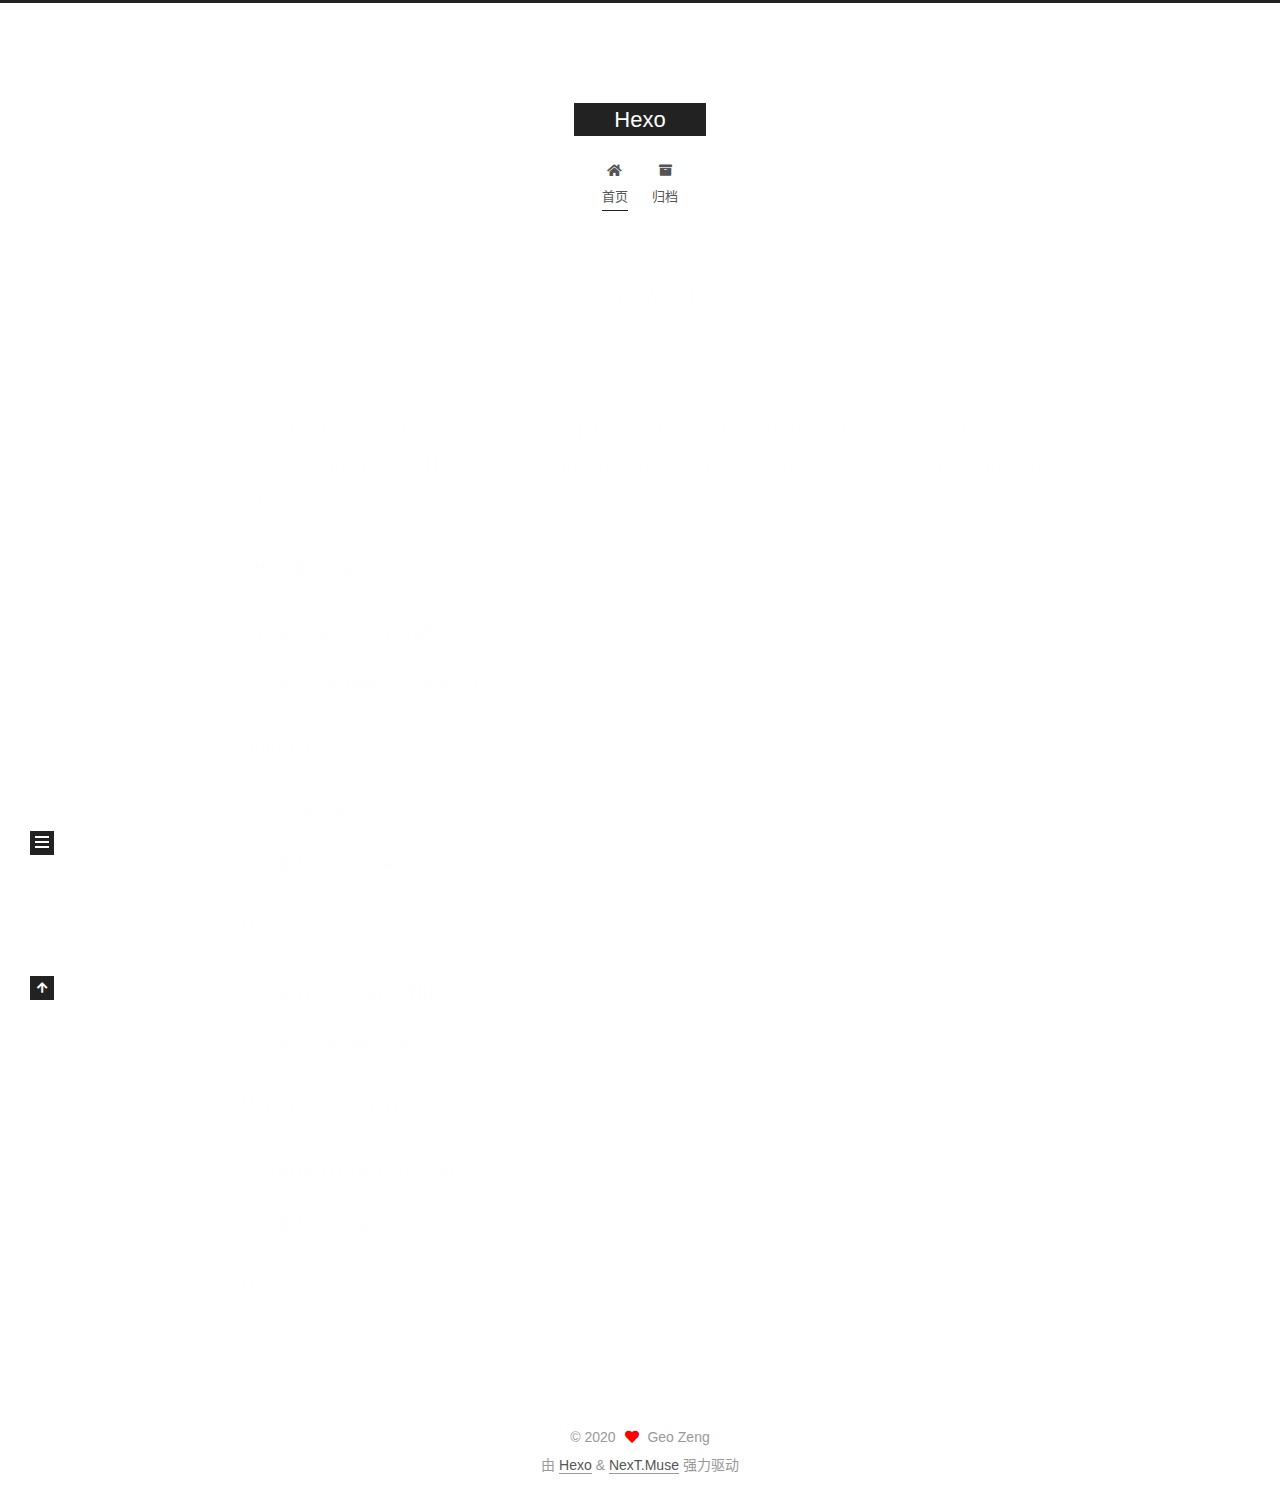
==== commit 9fecd4c5: "Site updated: 2020-05-17 15:50:46" ====
--- a/index.html
+++ b/index.html
@@ -1,5 +1,5 @@
 <!DOCTYPE html>
-<html lang="en">
+<html lang="zh-CN">
 <head>
   <meta charset="UTF-8">
 <meta name="viewport" content="width=device-width, initial-scale=1, maximum-scale=2">
@@ -24,8 +24,8 @@
 <meta property="og:title" content="Hexo">
 <meta property="og:url" content="http://yoursite.com/index.html">
 <meta property="og:site_name" content="Hexo">
-<meta property="og:locale" content="en_US">
-<meta property="article:author" content="John Doe">
+<meta property="og:locale" content="zh_CN">
+<meta property="article:author" content="Geo Zeng">
 <meta name="twitter:card" content="summary">
 
 <link rel="canonical" href="http://yoursite.com/">
@@ -37,7 +37,7 @@
     sidebar: "",
     isHome : true,
     isPost : false,
-    lang   : 'en'
+    lang   : 'zh-CN'
   };
 </script>
 
@@ -81,7 +81,7 @@
     <header class="header" itemscope itemtype="http://schema.org/WPHeader">
       <div class="header-inner"><div class="site-brand-container">
   <div class="site-nav-toggle">
-    <div class="toggle" aria-label="Toggle navigation bar">
+    <div class="toggle" aria-label="切换导航栏">
       <span class="toggle-line toggle-line-first"></span>
       <span class="toggle-line toggle-line-middle"></span>
       <span class="toggle-line toggle-line-last"></span>
@@ -110,12 +110,12 @@
   <ul id="menu" class="main-menu menu">
         <li class="menu-item menu-item-home">
 
-    <a href="/" rel="section"><i class="fa fa-home fa-fw"></i>Home</a>
+    <a href="/" rel="section"><i class="fa fa-home fa-fw"></i>首页</a>
 
   </li>
         <li class="menu-item menu-item-archives">
 
-    <a href="/archives/" rel="section"><i class="fa fa-archive fa-fw"></i>Archives</a>
+    <a href="/archives/" rel="section"><i class="fa fa-archive fa-fw"></i>归档</a>
 
   </li>
   </ul>
@@ -144,12 +144,12 @@
       
   
   
-  <article itemscope itemtype="http://schema.org/Article" class="post-block" lang="en">
+  <article itemscope itemtype="http://schema.org/Article" class="post-block" lang="zh-CN">
     <link itemprop="mainEntityOfPage" href="http://yoursite.com/2020/05/17/hello-world/">
 
     <span hidden itemprop="author" itemscope itemtype="http://schema.org/Person">
       <meta itemprop="image" content="/images/avatar.gif">
-      <meta itemprop="name" content="John Doe">
+      <meta itemprop="name" content="Geo Zeng">
       <meta itemprop="description" content="">
     </span>
 
@@ -167,9 +167,9 @@
               <span class="post-meta-item-icon">
                 <i class="far fa-calendar"></i>
               </span>
-              <span class="post-meta-item-text">Posted on</span>
-
-              <time title="Created: 2020-05-17 13:03:47" itemprop="dateCreated datePublished" datetime="2020-05-17T13:03:47+08:00">2020-05-17</time>
+              <span class="post-meta-item-text">发表于</span>
+
+              <time title="创建时间：2020-05-17 13:03:47" itemprop="dateCreated datePublished" datetime="2020-05-17T13:03:47+08:00">2020-05-17</time>
             </span>
 
           
@@ -255,10 +255,10 @@
 
       <ul class="sidebar-nav motion-element">
         <li class="sidebar-nav-toc">
-          Table of Contents
+          文章目录
         </li>
         <li class="sidebar-nav-overview">
-          Overview
+          站点概览
         </li>
       </ul>
 
@@ -269,7 +269,7 @@
 
       <div class="site-overview-wrap sidebar-panel">
         <div class="site-author motion-element" itemprop="author" itemscope itemtype="http://schema.org/Person">
-  <p class="site-author-name" itemprop="name">John Doe</p>
+  <p class="site-author-name" itemprop="name">Geo Zeng</p>
   <div class="site-description" itemprop="description"></div>
 </div>
 <div class="site-state-wrap motion-element">
@@ -278,7 +278,7 @@
           <a href="/archives/">
         
           <span class="site-state-item-count">1</span>
-          <span class="site-state-item-name">posts</span>
+          <span class="site-state-item-name">日志</span>
         </a>
       </div>
   </nav>
@@ -309,9 +309,9 @@
   <span class="with-love">
     <i class="fa fa-heart"></i>
   </span>
-  <span class="author" itemprop="copyrightHolder">John Doe</span>
-</div>
-  <div class="powered-by">Powered by <a href="https://hexo.io/" class="theme-link" rel="noopener" target="_blank">Hexo</a> & <a href="https://muse.theme-next.org/" class="theme-link" rel="noopener" target="_blank">NexT.Muse</a>
+  <span class="author" itemprop="copyrightHolder">Geo Zeng</span>
+</div>
+  <div class="powered-by">由 <a href="https://hexo.io/" class="theme-link" rel="noopener" target="_blank">Hexo</a> & <a href="https://muse.theme-next.org/" class="theme-link" rel="noopener" target="_blank">NexT.Muse</a> 强力驱动
   </div>
 
         
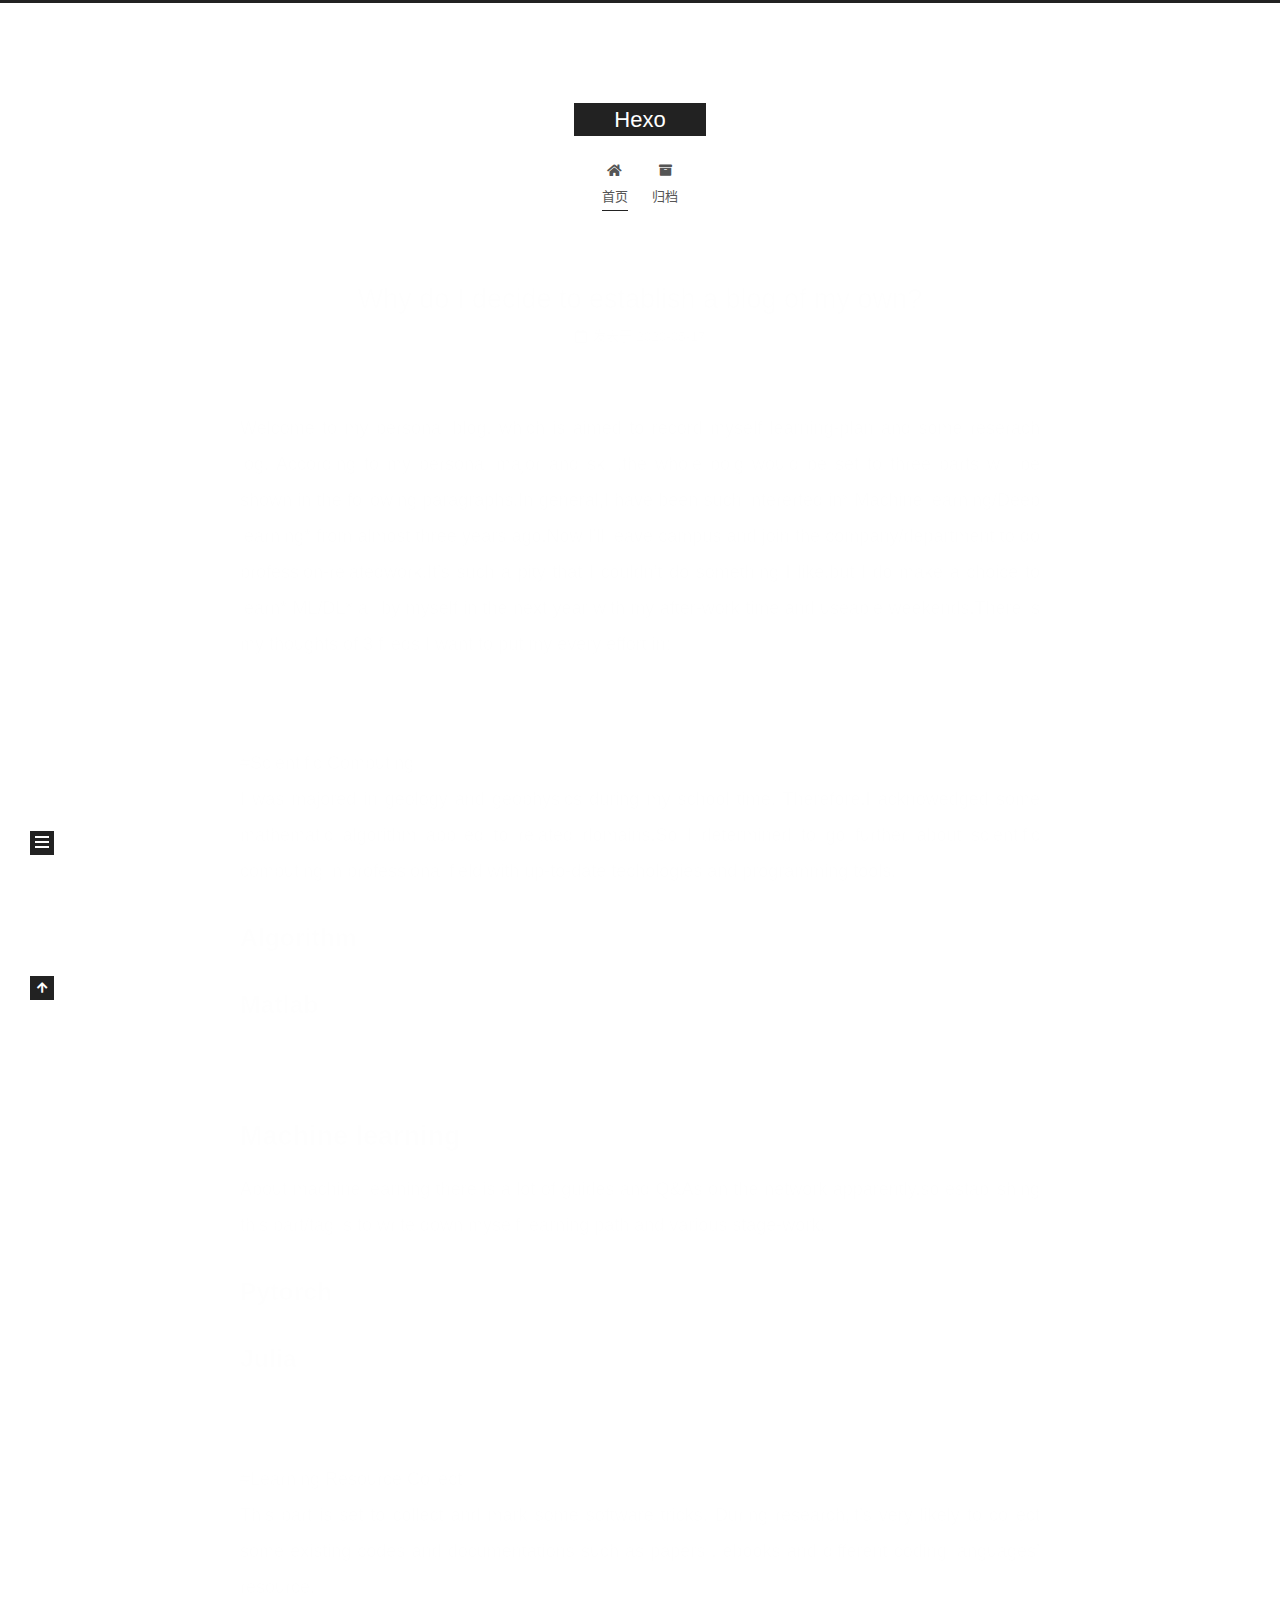
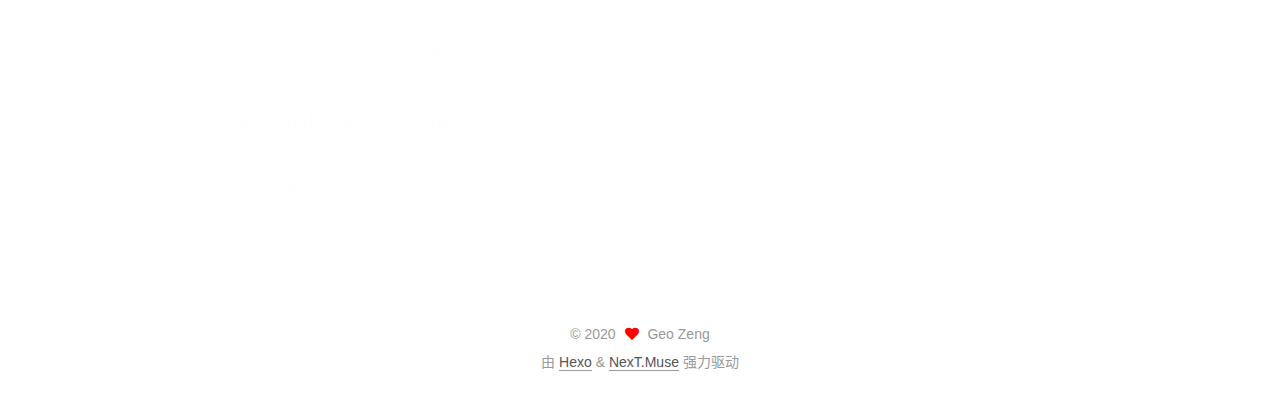
==== commit 234d26cb: "Site updated: 2020-05-17 19:21:45" ====
--- a/index.html
+++ b/index.html
@@ -145,7 +145,7 @@
   
   
   <article itemscope itemtype="http://schema.org/Article" class="post-block" lang="zh-CN">
-    <link itemprop="mainEntityOfPage" href="http://yoursite.com/2020/05/17/hello-world/">
+    <link itemprop="mainEntityOfPage" href="http://yoursite.com/2020/05/17/Bolg%20Aim/">
 
     <span hidden itemprop="author" itemscope itemtype="http://schema.org/Person">
       <meta itemprop="image" content="/images/avatar.gif">
@@ -159,7 +159,7 @@
       <header class="post-header">
         <h2 class="post-title" itemprop="name headline">
           
-            <a href="/2020/05/17/hello-world/" class="post-title-link" itemprop="url">Hello World</a>
+            <a href="/2020/05/17/Bolg%20Aim/" class="post-title-link" itemprop="url">Why do I decide to establish a blog of my own?</a>
         </h2>
 
         <div class="post-meta">
@@ -168,8 +168,9 @@
                 <i class="far fa-calendar"></i>
               </span>
               <span class="post-meta-item-text">发表于</span>
-
-              <time title="创建时间：2020-05-17 13:03:47" itemprop="dateCreated datePublished" datetime="2020-05-17T13:03:47+08:00">2020-05-17</time>
+              
+
+              <time title="创建时间：2020-05-17 13:03:47 / 修改时间：19:21:24" itemprop="dateCreated datePublished" datetime="2020-05-17T13:03:47+08:00">2020-05-17</time>
             </span>
 
           
@@ -183,20 +184,14 @@
     <div class="post-body" itemprop="articleBody">
 
       
-          <p>Welcome to <a href="https://hexo.io/" target="_blank" rel="noopener">Hexo</a>! This is your very first post. Check <a href="https://hexo.io/docs/" target="_blank" rel="noopener">documentation</a> for more info. If you get any problems when using Hexo, you can find the answer in <a href="https://hexo.io/docs/troubleshooting.html" target="_blank" rel="noopener">troubleshooting</a> or you can ask me on <a href="https://github.com/hexojs/hexo/issues" target="_blank" rel="noopener">GitHub</a>.</p>
-<h2 id="Quick-Start"><a href="#Quick-Start" class="headerlink" title="Quick Start"></a>Quick Start</h2><h3 id="Create-a-new-post"><a href="#Create-a-new-post" class="headerlink" title="Create a new post"></a>Create a new post</h3><figure class="highlight bash"><table><tr><td class="gutter"><pre><span class="line">1</span><br></pre></td><td class="code"><pre><span class="line">$ hexo new <span class="string">"My New Post"</span></span><br></pre></td></tr></table></figure>
-
-<p>More info: <a href="https://hexo.io/docs/writing.html" target="_blank" rel="noopener">Writing</a></p>
-<h3 id="Run-server"><a href="#Run-server" class="headerlink" title="Run server"></a>Run server</h3><figure class="highlight bash"><table><tr><td class="gutter"><pre><span class="line">1</span><br></pre></td><td class="code"><pre><span class="line">$ hexo server</span><br></pre></td></tr></table></figure>
-
-<p>More info: <a href="https://hexo.io/docs/server.html" target="_blank" rel="noopener">Server</a></p>
-<h3 id="Generate-static-files"><a href="#Generate-static-files" class="headerlink" title="Generate static files"></a>Generate static files</h3><figure class="highlight bash"><table><tr><td class="gutter"><pre><span class="line">1</span><br></pre></td><td class="code"><pre><span class="line">$ hexo generate</span><br></pre></td></tr></table></figure>
-
-<p>More info: <a href="https://hexo.io/docs/generating.html" target="_blank" rel="noopener">Generating</a></p>
-<h3 id="Deploy-to-remote-sites"><a href="#Deploy-to-remote-sites" class="headerlink" title="Deploy to remote sites"></a>Deploy to remote sites</h3><figure class="highlight bash"><table><tr><td class="gutter"><pre><span class="line">1</span><br></pre></td><td class="code"><pre><span class="line">$ hexo deploy</span><br></pre></td></tr></table></figure>
-
-<p>More info: <a href="https://hexo.io/docs/one-command-deployment.html" target="_blank" rel="noopener">Deployment</a></p>
-
+          <p>Welcome to my personal blog, which is aimed to record myself learning-plan and some reserach log. According to my personal major and skill,the whole bolg would be set to three parts will be shown in the following paragraphs.In general,I have been such intererted in* Machine learning/Deep learning* from almost three years ago.Now I’ll leave campus and join the company/department to do profession-relatedwork.It’s such a pity that I couldn’t do something I like,but I do make a choice to learn* ML/DL* all by myself in the next year with my after-work time and useable weekends.There is my thoughts of 3 fileds I want to put my every effort in:</p>
+<hr>
+<p>#Scientific Computing<br>I was majored in geology and geophysics during my school time. Therefore,I acknowedged some mathematic algorithm applied to related domains.So  I determined to go further about scientific computing  in professional field with up-to-date techologies and programming tools.</p>
+<h2 id="Algorithm"><a href="#Algorithm" class="headerlink" title="Algorithm"></a>Algorithm</h2><h2 id="Matlab"><a href="#Matlab" class="headerlink" title="Matlab"></a>Matlab</h2><hr>
+<h1 id="Machine-learning"><a href="#Machine-learning" class="headerlink" title="Machine learning"></a>Machine learning</h1><p>About machine learning there is a lot of guides and Q&amp;As on the network apparently,so establishing this part/tag is to write down myself learning path and various stage-work.</p>
+<h2 id="Pytorch"><a href="#Pytorch" class="headerlink" title="Pytorch"></a>Pytorch</h2><h2 id="Julia"><a href="#Julia" class="headerlink" title="Julia"></a>Julia</h2><hr>
+<p>#Learning Resource Collect<br>This part is set to collect and mark some software tricks. During research,it’s very likely to collect some existing codes and documentations such as papers , ebooks and different coding languages’ resource.</p>
+<h2 id="Profession-related"><a href="#Profession-related" class="headerlink" title="Profession-related"></a>Profession-related</h2><h2 id="e-books-and-code"><a href="#e-books-and-code" class="headerlink" title="e-books and code"></a>e-books and code</h2><h2 id="Trciks"><a href="#Trciks" class="headerlink" title="Trciks"></a>Trciks</h2>
       
     </div>
 
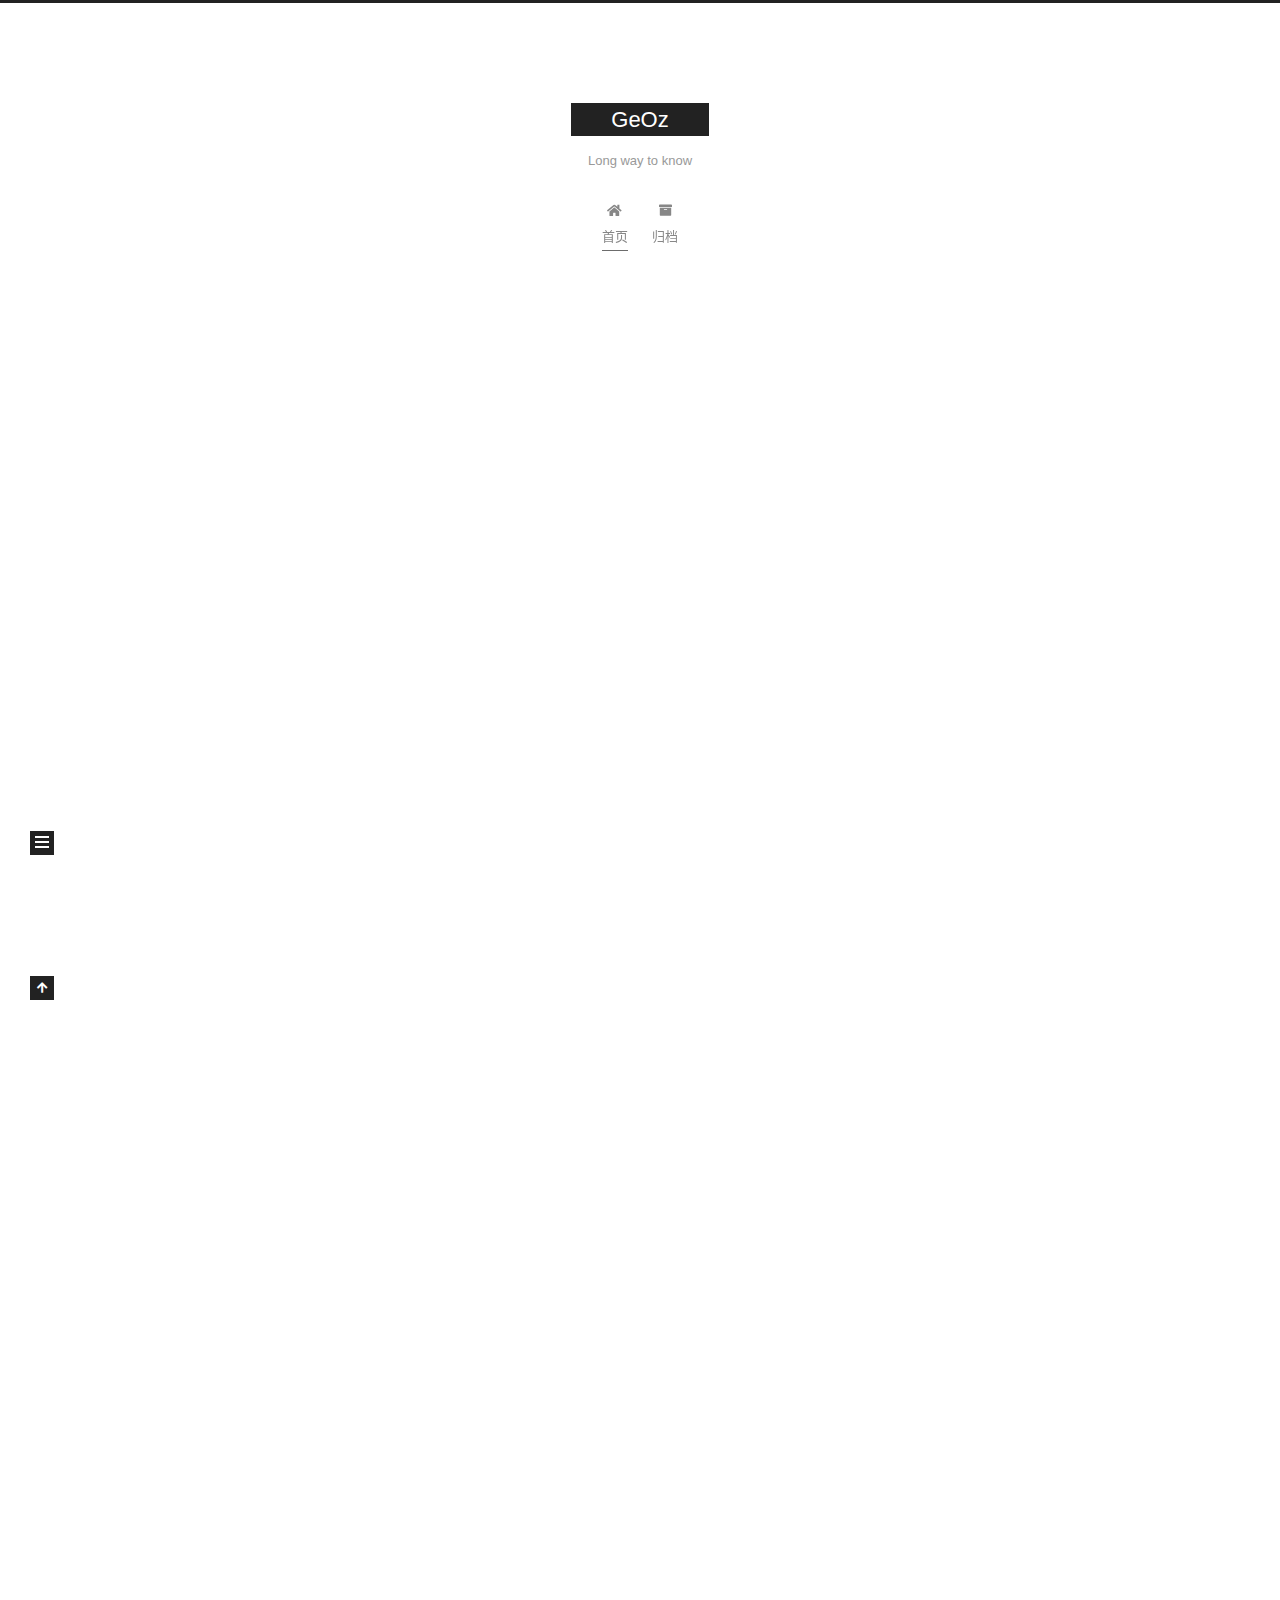
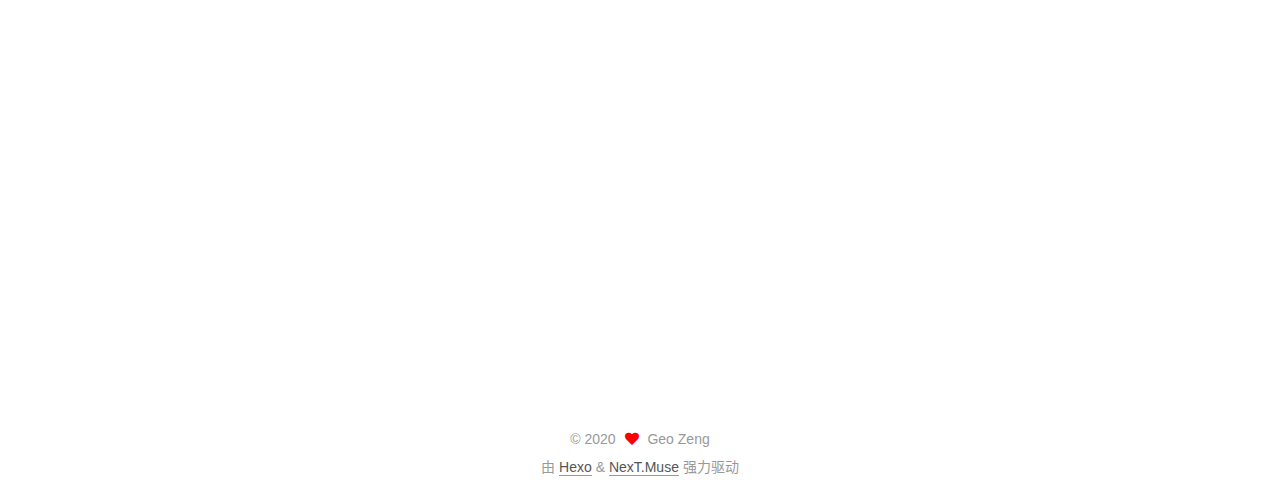
==== commit 8c5f5c1d: "Site updated: 2020-05-17 19:25:59" ====
--- a/index.html
+++ b/index.html
@@ -21,9 +21,9 @@
   </script>
 
   <meta property="og:type" content="website">
-<meta property="og:title" content="Hexo">
+<meta property="og:title" content="GeOz">
 <meta property="og:url" content="http://yoursite.com/index.html">
-<meta property="og:site_name" content="Hexo">
+<meta property="og:site_name" content="GeOz">
 <meta property="og:locale" content="zh_CN">
 <meta property="article:author" content="Geo Zeng">
 <meta name="twitter:card" content="summary">
@@ -41,7 +41,7 @@
   };
 </script>
 
-  <title>Hexo</title>
+  <title>GeOz</title>
   
 
 
@@ -92,9 +92,10 @@
 
     <a href="/" class="brand" rel="start">
       <span class="logo-line-before"><i></i></span>
-      <h1 class="site-title">Hexo</h1>
+      <h1 class="site-title">GeOz</h1>
       <span class="logo-line-after"><i></i></span>
     </a>
+      <p class="site-subtitle" itemprop="description">Long way to know</p>
   </div>
 
   <div class="site-nav-right">
@@ -154,7 +155,7 @@
     </span>
 
     <span hidden itemprop="publisher" itemscope itemtype="http://schema.org/Organization">
-      <meta itemprop="name" content="Hexo">
+      <meta itemprop="name" content="GeOz">
     </span>
       <header class="post-header">
         <h2 class="post-title" itemprop="name headline">
@@ -170,7 +171,7 @@
               <span class="post-meta-item-text">发表于</span>
               
 
-              <time title="创建时间：2020-05-17 13:03:47 / 修改时间：19:21:24" itemprop="dateCreated datePublished" datetime="2020-05-17T13:03:47+08:00">2020-05-17</time>
+              <time title="创建时间：2020-05-17 13:03:47 / 修改时间：19:24:52" itemprop="dateCreated datePublished" datetime="2020-05-17T13:03:47+08:00">2020-05-17</time>
             </span>
 
           
@@ -186,11 +187,11 @@
       
           <p>Welcome to my personal blog, which is aimed to record myself learning-plan and some reserach log. According to my personal major and skill,the whole bolg would be set to three parts will be shown in the following paragraphs.In general,I have been such intererted in* Machine learning/Deep learning* from almost three years ago.Now I’ll leave campus and join the company/department to do profession-relatedwork.It’s such a pity that I couldn’t do something I like,but I do make a choice to learn* ML/DL* all by myself in the next year with my after-work time and useable weekends.There is my thoughts of 3 fileds I want to put my every effort in:</p>
 <hr>
-<p>#Scientific Computing<br>I was majored in geology and geophysics during my school time. Therefore,I acknowedged some mathematic algorithm applied to related domains.So  I determined to go further about scientific computing  in professional field with up-to-date techologies and programming tools.</p>
+<h1 id="Scientific-Computing"><a href="#Scientific-Computing" class="headerlink" title="Scientific Computing"></a>Scientific Computing</h1><p>I was majored in geology and geophysics during my school time. Therefore,I acknowedged some mathematic algorithm applied to related domains.So  I determined to go further about scientific computing  in professional field with up-to-date techologies and programming tools.</p>
 <h2 id="Algorithm"><a href="#Algorithm" class="headerlink" title="Algorithm"></a>Algorithm</h2><h2 id="Matlab"><a href="#Matlab" class="headerlink" title="Matlab"></a>Matlab</h2><hr>
 <h1 id="Machine-learning"><a href="#Machine-learning" class="headerlink" title="Machine learning"></a>Machine learning</h1><p>About machine learning there is a lot of guides and Q&amp;As on the network apparently,so establishing this part/tag is to write down myself learning path and various stage-work.</p>
 <h2 id="Pytorch"><a href="#Pytorch" class="headerlink" title="Pytorch"></a>Pytorch</h2><h2 id="Julia"><a href="#Julia" class="headerlink" title="Julia"></a>Julia</h2><hr>
-<p>#Learning Resource Collect<br>This part is set to collect and mark some software tricks. During research,it’s very likely to collect some existing codes and documentations such as papers , ebooks and different coding languages’ resource.</p>
+<h1 id="Learning-Resource-Collect"><a href="#Learning-Resource-Collect" class="headerlink" title="Learning Resource Collect"></a>Learning Resource Collect</h1><p>This part is set to collect and mark some software tricks. During research,it’s very likely to collect some existing codes and documentations such as papers , ebooks and different coding languages’ resource.</p>
 <h2 id="Profession-related"><a href="#Profession-related" class="headerlink" title="Profession-related"></a>Profession-related</h2><h2 id="e-books-and-code"><a href="#e-books-and-code" class="headerlink" title="e-books and code"></a>e-books and code</h2><h2 id="Trciks"><a href="#Trciks" class="headerlink" title="Trciks"></a>Trciks</h2>
       
     </div>
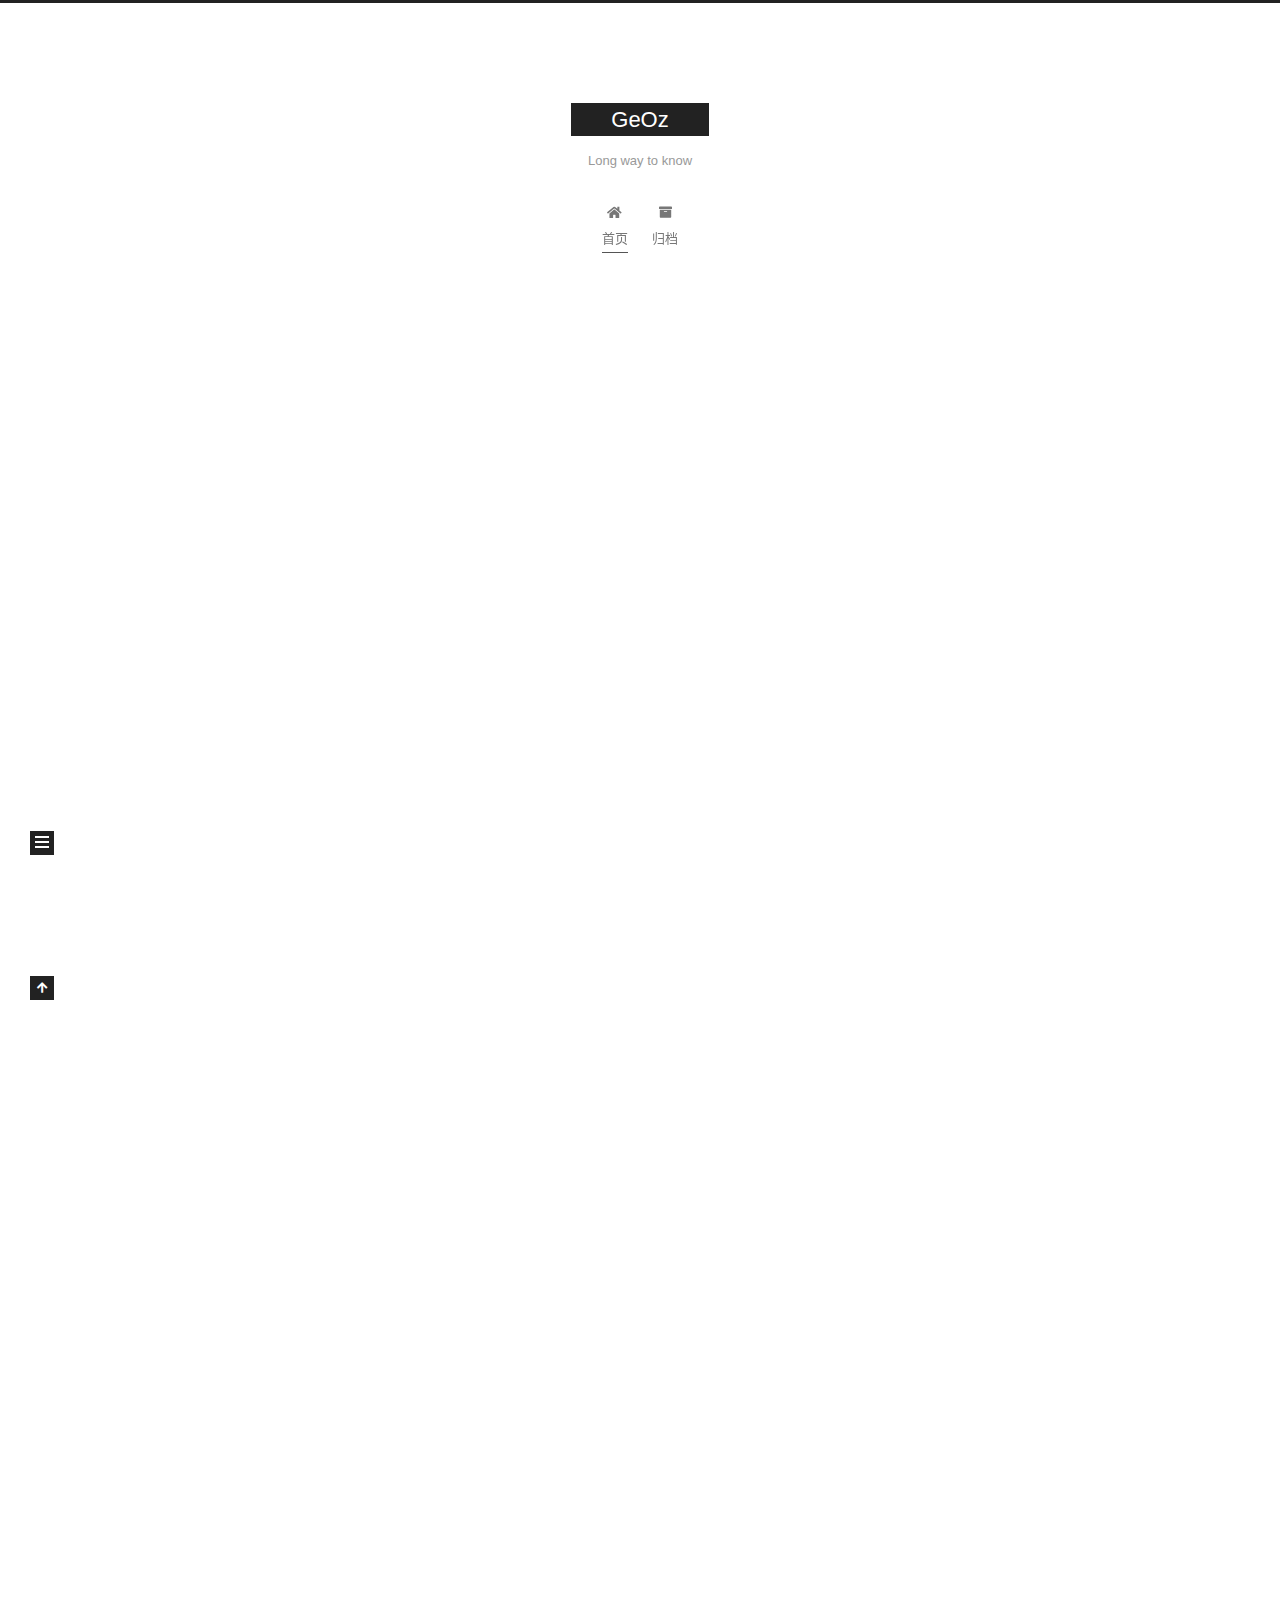
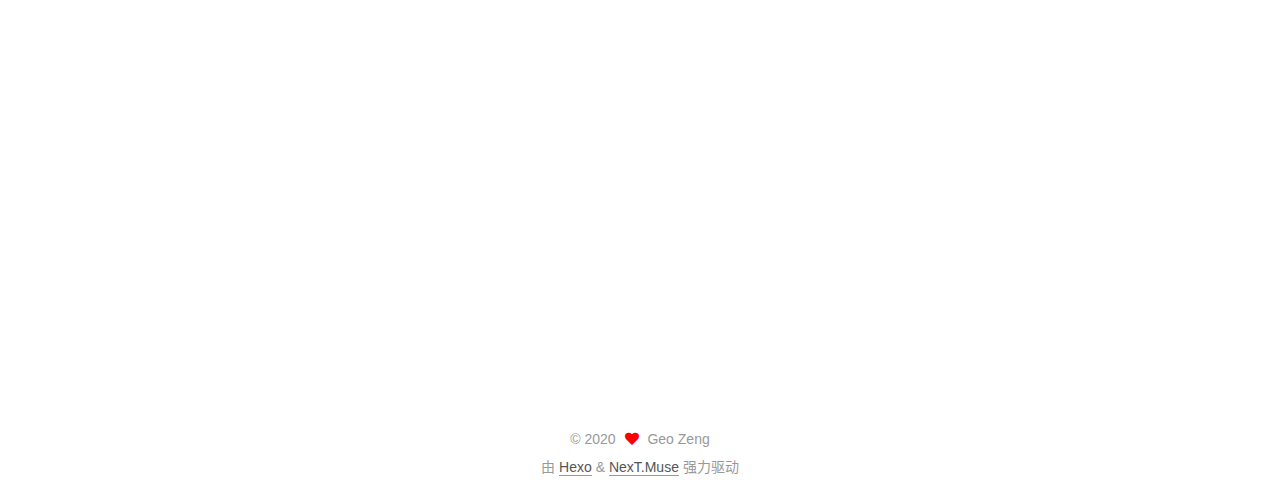
==== commit 3f2d6d0f: "Site updated: 2020-05-17 19:31:36" ====
--- a/index.html
+++ b/index.html
@@ -171,7 +171,7 @@
               <span class="post-meta-item-text">发表于</span>
               
 
-              <time title="创建时间：2020-05-17 13:03:47 / 修改时间：19:24:52" itemprop="dateCreated datePublished" datetime="2020-05-17T13:03:47+08:00">2020-05-17</time>
+              <time title="创建时间：2020-05-17 13:03:47 / 修改时间：19:31:25" itemprop="dateCreated datePublished" datetime="2020-05-17T13:03:47+08:00">2020-05-17</time>
             </span>
 
           
@@ -185,7 +185,7 @@
     <div class="post-body" itemprop="articleBody">
 
       
-          <p>Welcome to my personal blog, which is aimed to record myself learning-plan and some reserach log. According to my personal major and skill,the whole bolg would be set to three parts will be shown in the following paragraphs.In general,I have been such intererted in* Machine learning/Deep learning* from almost three years ago.Now I’ll leave campus and join the company/department to do profession-relatedwork.It’s such a pity that I couldn’t do something I like,but I do make a choice to learn* ML/DL* all by myself in the next year with my after-work time and useable weekends.There is my thoughts of 3 fileds I want to put my every effort in:</p>
+          <p>Welcome to my personal blog, which is aimed to record myself learning-plan and some reserach log. According to my personal major and skill,the whole bolg would be set to three parts will be shown in the following paragraphs.In general,I have been such intererted in Machine learning/Deep learning from almost three years ago.Now I’ll leave campus and join the company/department to do profession-relatedwork.It’s such a pity that I couldn’t do something I like,but I do make a choice to learn ML/DL all by myself in the next year with my after-work time and useable weekends.There is my thoughts of 3 fileds I want to put my every effort in:</p>
 <hr>
 <h1 id="Scientific-Computing"><a href="#Scientific-Computing" class="headerlink" title="Scientific Computing"></a>Scientific Computing</h1><p>I was majored in geology and geophysics during my school time. Therefore,I acknowedged some mathematic algorithm applied to related domains.So  I determined to go further about scientific computing  in professional field with up-to-date techologies and programming tools.</p>
 <h2 id="Algorithm"><a href="#Algorithm" class="headerlink" title="Algorithm"></a>Algorithm</h2><h2 id="Matlab"><a href="#Matlab" class="headerlink" title="Matlab"></a>Matlab</h2><hr>
